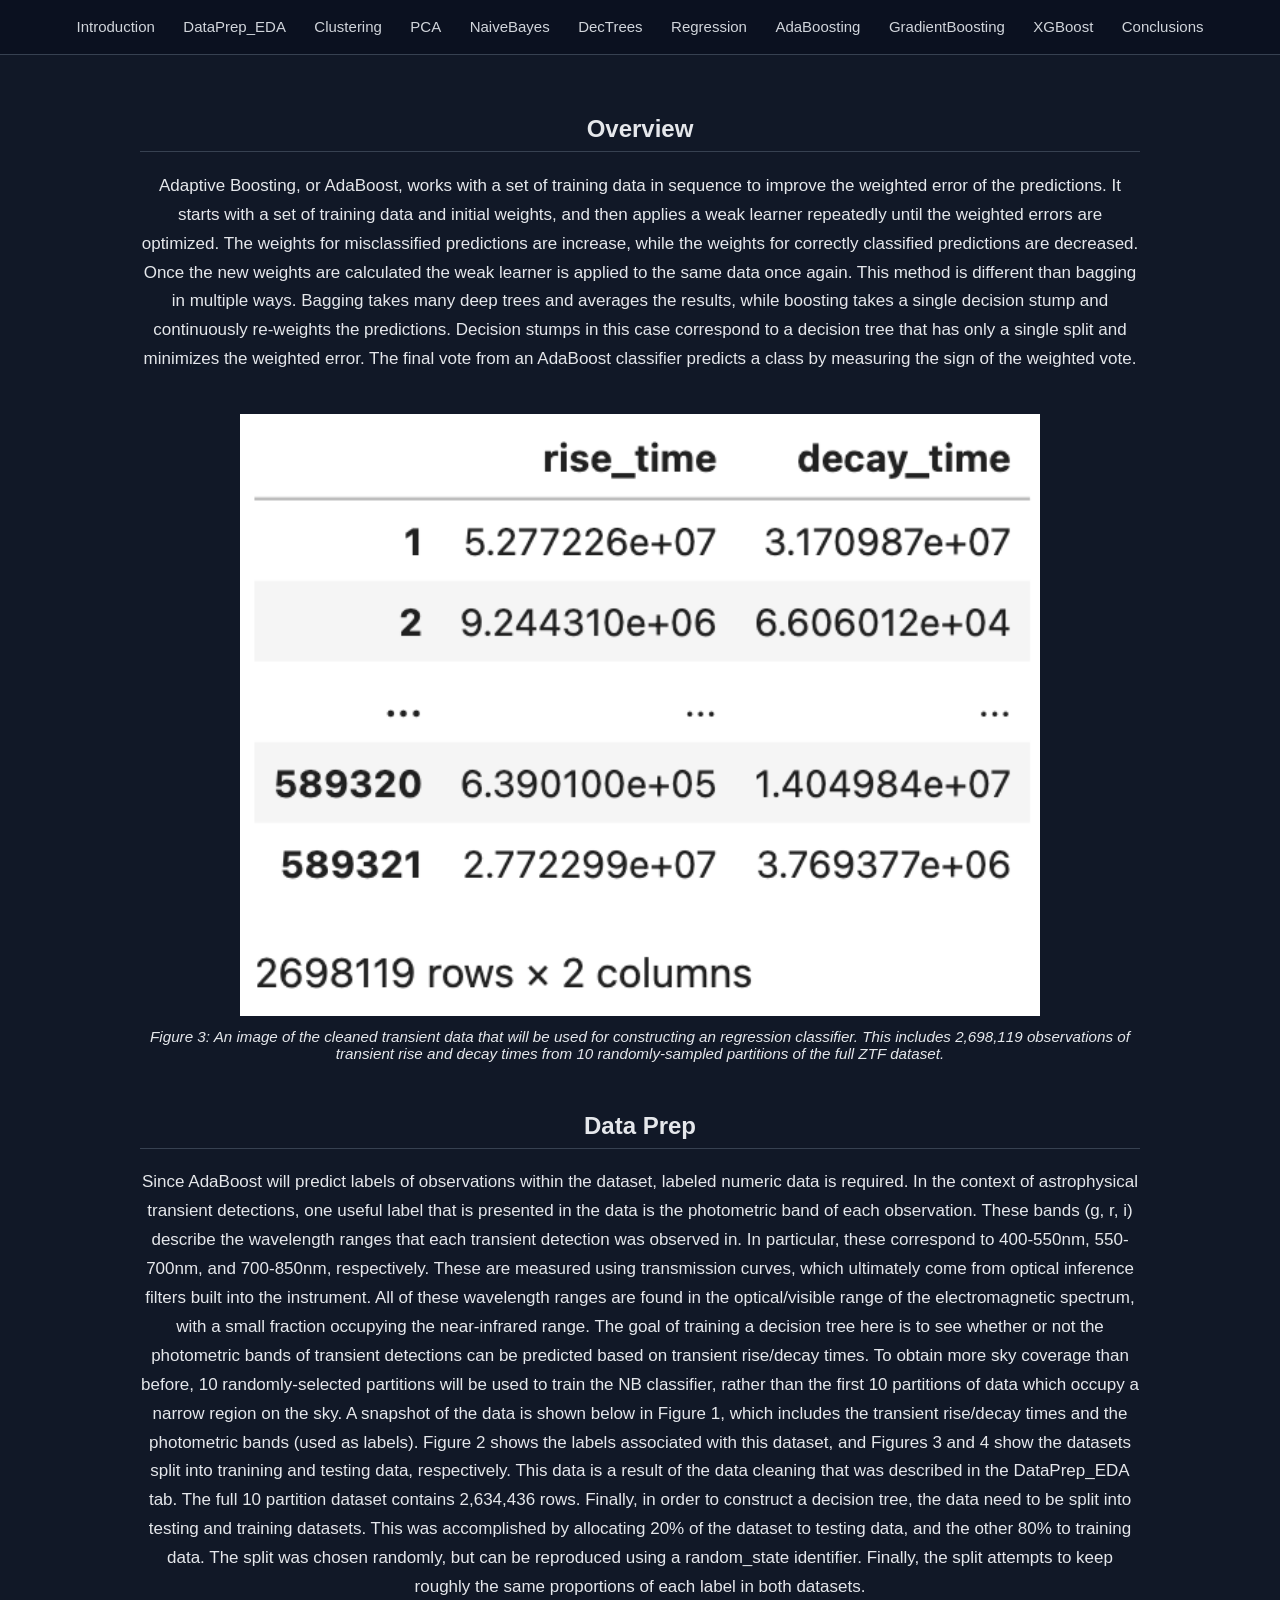
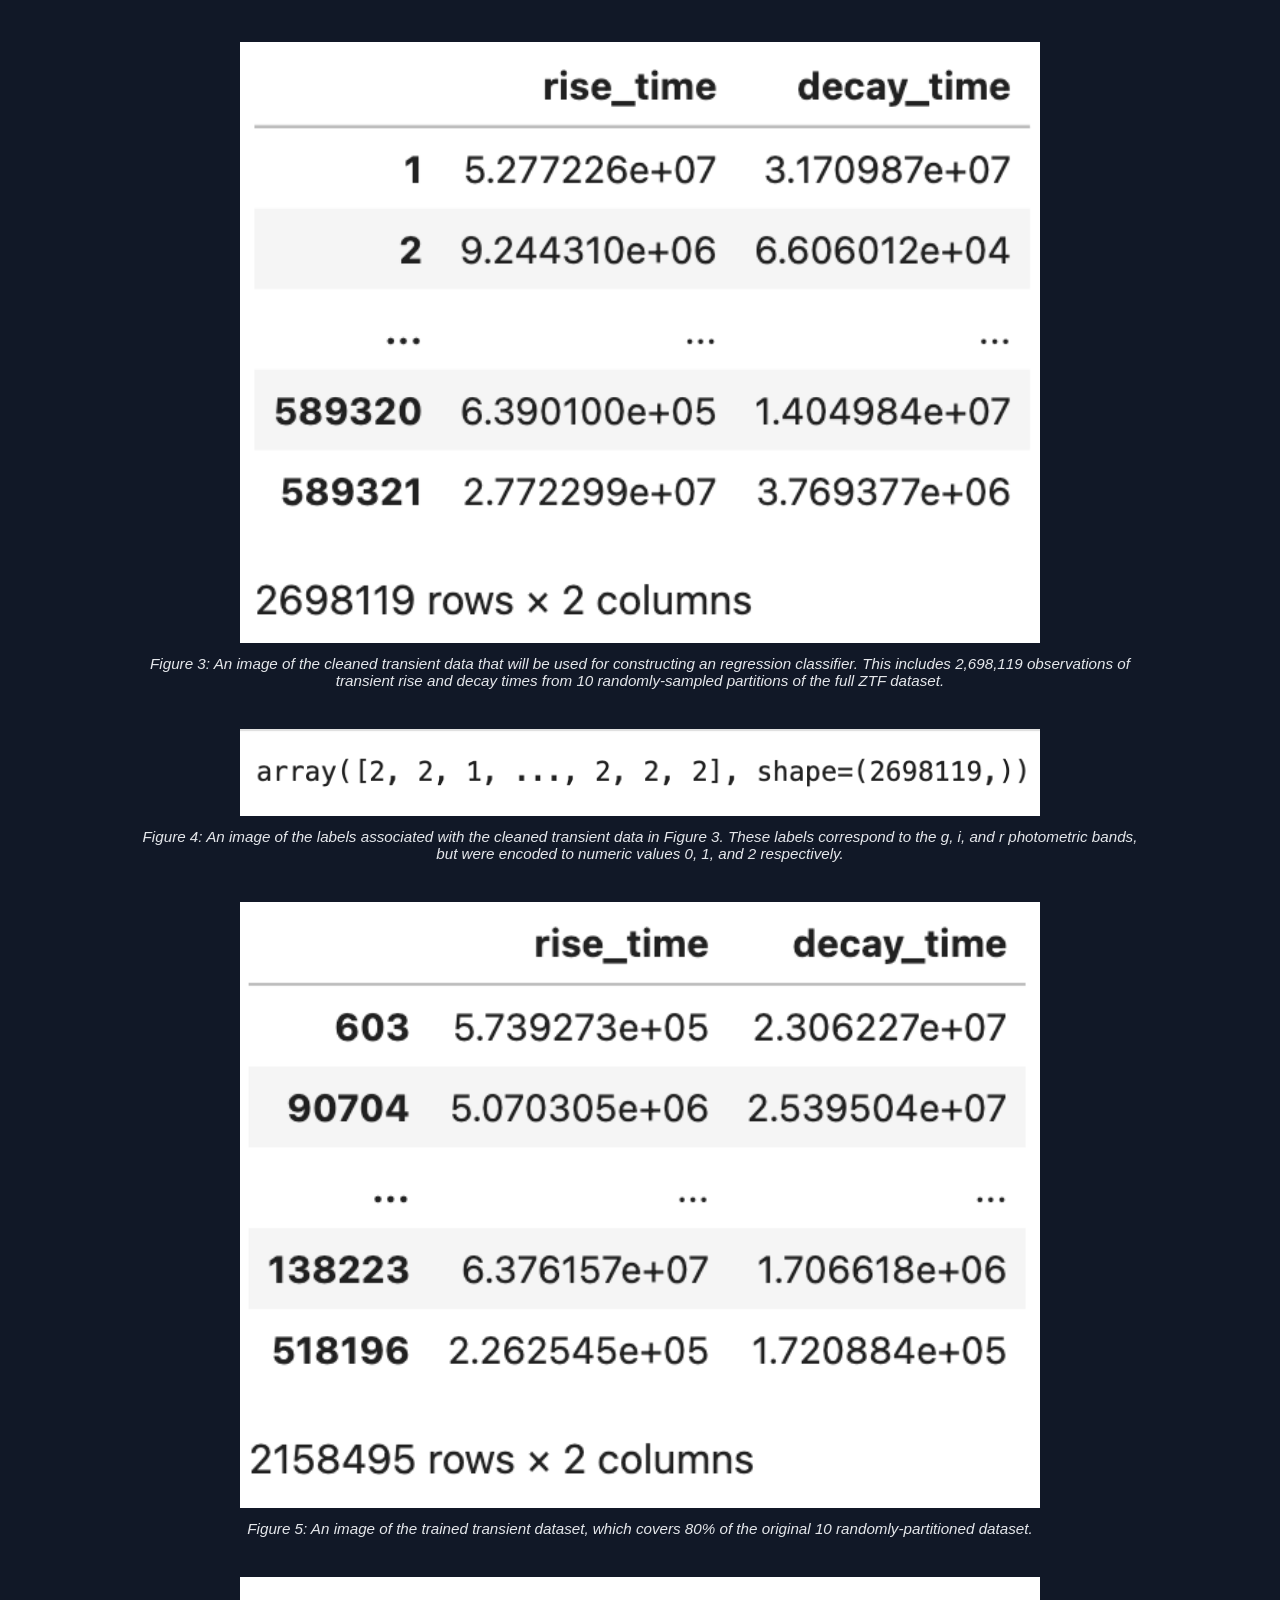
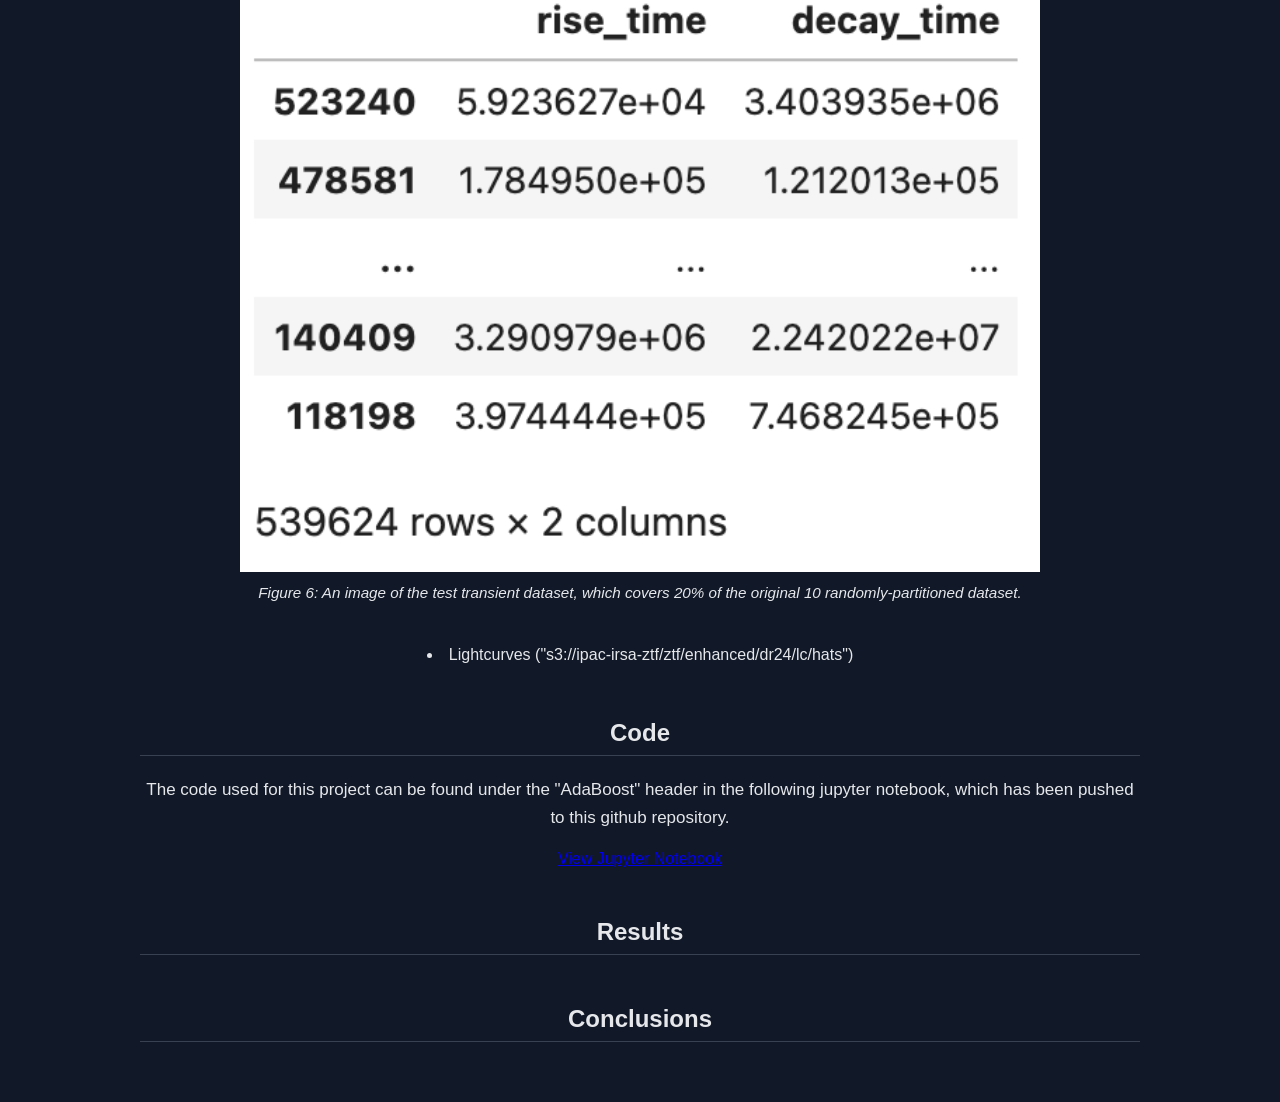
==== AdaBoosting.html @ 3a246e8c "Update AdaBoosting.html" ====
<!DOCTYPE html>
<html lang="en">

<head>
    <meta charset="UTF-8">
    <meta name="viewport" content="width=device-width, initial-scale=1.0">

    <title>AdaBoost</title>

    <link rel="stylesheet" href="style.css">
</head>

<body>

    <!-- Navigation Bar -->
    <nav>
        <a href="index.html">Introduction</a>
        <a href="dataprep.html">DataPrep_EDA</a>
        <a href="clustering.html">Clustering</a>
        <a href="pca.html">PCA</a>
        <a href="naivebayes.html">NaiveBayes</a>
        <a href="dectrees.html">DecTrees</a>
        <a href="regression.html">Regression</a>
        <a href="AdaBoosting.html">AdaBoosting</a>
        <a href="GradientBoosting.html">GradientBoosting</a>
        <a href="XGBoost.html">XGBoost</a>
        <a href="conclusions.html">Conclusions</a>
    </nav>
    
    <!-- Main Page Content -->
    <main>

        <h2>Overview</h2>

        <p>
          Adaptive Boosting, or AdaBoost, works with a set of training data in sequence to improve the weighted error of the predictions. It starts with
          a set of training data and initial weights, and then applies a weak learner repeatedly until the weighted errors are optimized. The weights for
          misclassified predictions are increase, while the weights for correctly classified predictions are decreased. Once the new weights are calculated
          the weak learner is applied to the same data once again. This method is different than bagging in multiple ways. Bagging takes many deep trees and
          averages the results, while boosting takes a single decision stump and continuously re-weights the predictions. Decision stumps in this case correspond
          to a decision tree that has only a single split and minimizes the weighted error. The final vote from an AdaBoost classifier predicts a class by 
          measuring the sign of the weighted vote.
        </p>

        <figure class="eda-figure">
            <img src="images/regression_dataset.png" 
                 alt="Labeled Transient Data">
            <figcaption>
                Figure 3: An image of the cleaned transient data that will be used for constructing an regression classifier. This includes 2,698,119 
                observations of transient rise and decay times from 10 randomly-sampled partitions of the full ZTF dataset.
            </figcaption>
        </figure>

        <h2>Data Prep</h2>

        <p>
            Since AdaBoost will predict labels of observations within the dataset, labeled numeric data is required. In the context of astrophysical 
            transient detections, one useful label that is presented in the data is the photometric band of each observation. These bands (g, r, i) 
            describe the wavelength ranges that each transient detection was observed in. In particular, these correspond to 400-550nm, 550-700nm, 
            and 700-850nm, respectively. These are measured using transmission curves, which ultimately come from optical inference filters built 
            into the instrument. All of these wavelength ranges are found in the optical/visible range of the electromagnetic spectrum, with a small 
            fraction occupying the near-infrared range. The goal of training a decision tree here is to see whether or not the photometric bands of 
            transient detections can be predicted based on transient rise/decay times. To obtain more sky coverage than before, 10 randomly-selected 
            partitions will be used to train the NB classifier, rather than the first 10 partitions of data which occupy a narrow region on the sky. 
            A snapshot of the data is shown below in Figure 1, which includes the transient rise/decay times and the photometric bands (used as 
            labels). Figure 2 shows the labels associated with this dataset, and Figures 3 and 4 show the datasets split into tranining and testing 
            data, respectively. This data is a result of the data cleaning that was described in the DataPrep_EDA tab. The full 10 partition dataset 
            contains 2,634,436 rows. Finally, in order to construct a decision tree, the data need to be split into testing and training datasets. 
            This was accomplished by allocating 20% of the dataset to testing data, and the other 80% to training data. The split was chosen randomly,
            but can be reproduced using a random_state identifier. Finally, the split attempts to keep roughly the same proportions of each label in 
            both datasets.
        </p>

         <figure class="eda-figure">
            <img src="images/regression_dataset.png" 
                 alt="Labeled Transient Data">
            <figcaption>
                Figure 3: An image of the cleaned transient data that will be used for constructing an regression classifier. This includes 2,698,119 
                observations of transient rise and decay times from 10 randomly-sampled partitions of the full ZTF dataset.
            </figcaption>
        </figure>

        <figure class="eda-figure">
            <img src="images/encoded_labels.png" 
                 alt="Labels">
            <figcaption>
                Figure 4: An image of the labels associated with the cleaned transient data in Figure 3. These labels correspond to the g, i, and r 
                photometric bands, but were encoded to numeric values 0, 1, and 2 respectively.
            </figcaption>
        </figure>

        <figure class="eda-figure">
            <img src="images/regression_train_data.png" 
                 alt="Train data">
            <figcaption>
                Figure 5: An image of the trained transient dataset, which covers 80% of the original 10 randomly-partitioned dataset. 
            </figcaption>
        </figure>

        <figure class="eda-figure">
            <img src="images/regression_test_data.png" 
                 alt="Labels">
            <figcaption>
                Figure 6: An image of the test transient dataset, which covers 20% of the original 10 randomly-partitioned dataset.
            </figcaption>
        </figure>

        <ul class="question-list">
            <li>Lightcurves ("s3://ipac-irsa-ztf/ztf/enhanced/dr24/lc/hats")</li>
        </ul>

        <h2>Code</h2>

        <p>
            The code used for this project can be found under the "AdaBoost" header in the following jupyter notebook, which has been pushed to this
            github repository.
        </p>

        <a href="https://github.com/drmi7721/transient_clustering/blob/main/notebooks/final_project_code.ipynb" target="_blank">
            View Jupyter Notebook
        </a>

        <h2>Results</h2>

        <h2>Conclusions</h2>

        <p>

        </p>
---- style.css ----
/* ---------- General Page Styling ---------- */

body {
    margin: 0;
    font-family: Arial, Helvetica, sans-serif;
    background-color: #111827;
    color: #e5e7eb;
}


/* ---------- Navigation Bar ---------- */

nav {
    background-color: #0b1120;
    padding: 18px 20px;
    text-align: center;
    border-bottom: 1px solid #374151;
}

nav a {
    color: #d1d5db;
    text-decoration: none;
    margin: 0 12px;
    font-size: 15px;
}

nav a:hover {
    color: #ffffff;
}


/* ---------- Main Content ---------- */

main {
    max-width: 1000px;
    margin: 60px auto;
    padding: 0 30px;
    text-align: center;
}


/* ---------- Headings ---------- */

h1 {
    font-size: 42px;
    margin-bottom: 10px;
}

h2 {
    margin-top: 50px;
    padding-bottom: 8px;
    border-bottom: 1px solid #374151;
}


/* ---------- Text ---------- */

p {
    font-size: 17px;
    line-height: 1.7;
}

.subtitle {
    color: #9ca3af;
    font-size: 20px;
}

.question-list {
    list-style-position: inside;
    padding-left: 0;
    margin: 30px auto;
    text-align: center;
    line-height: 1.7;
}

.eda-figure {
    text-align: center;
    margin: 40px auto;
}

.eda-figure img {
    display: block;
    width: 80%;
    max-width: 850px;
    height: auto;
    margin: 0 auto;
}

.eda-figure figcaption {
    margin-top: 12px;
    font-size: 0.95rem;
    font-style: italic;
    text-align: center;
}
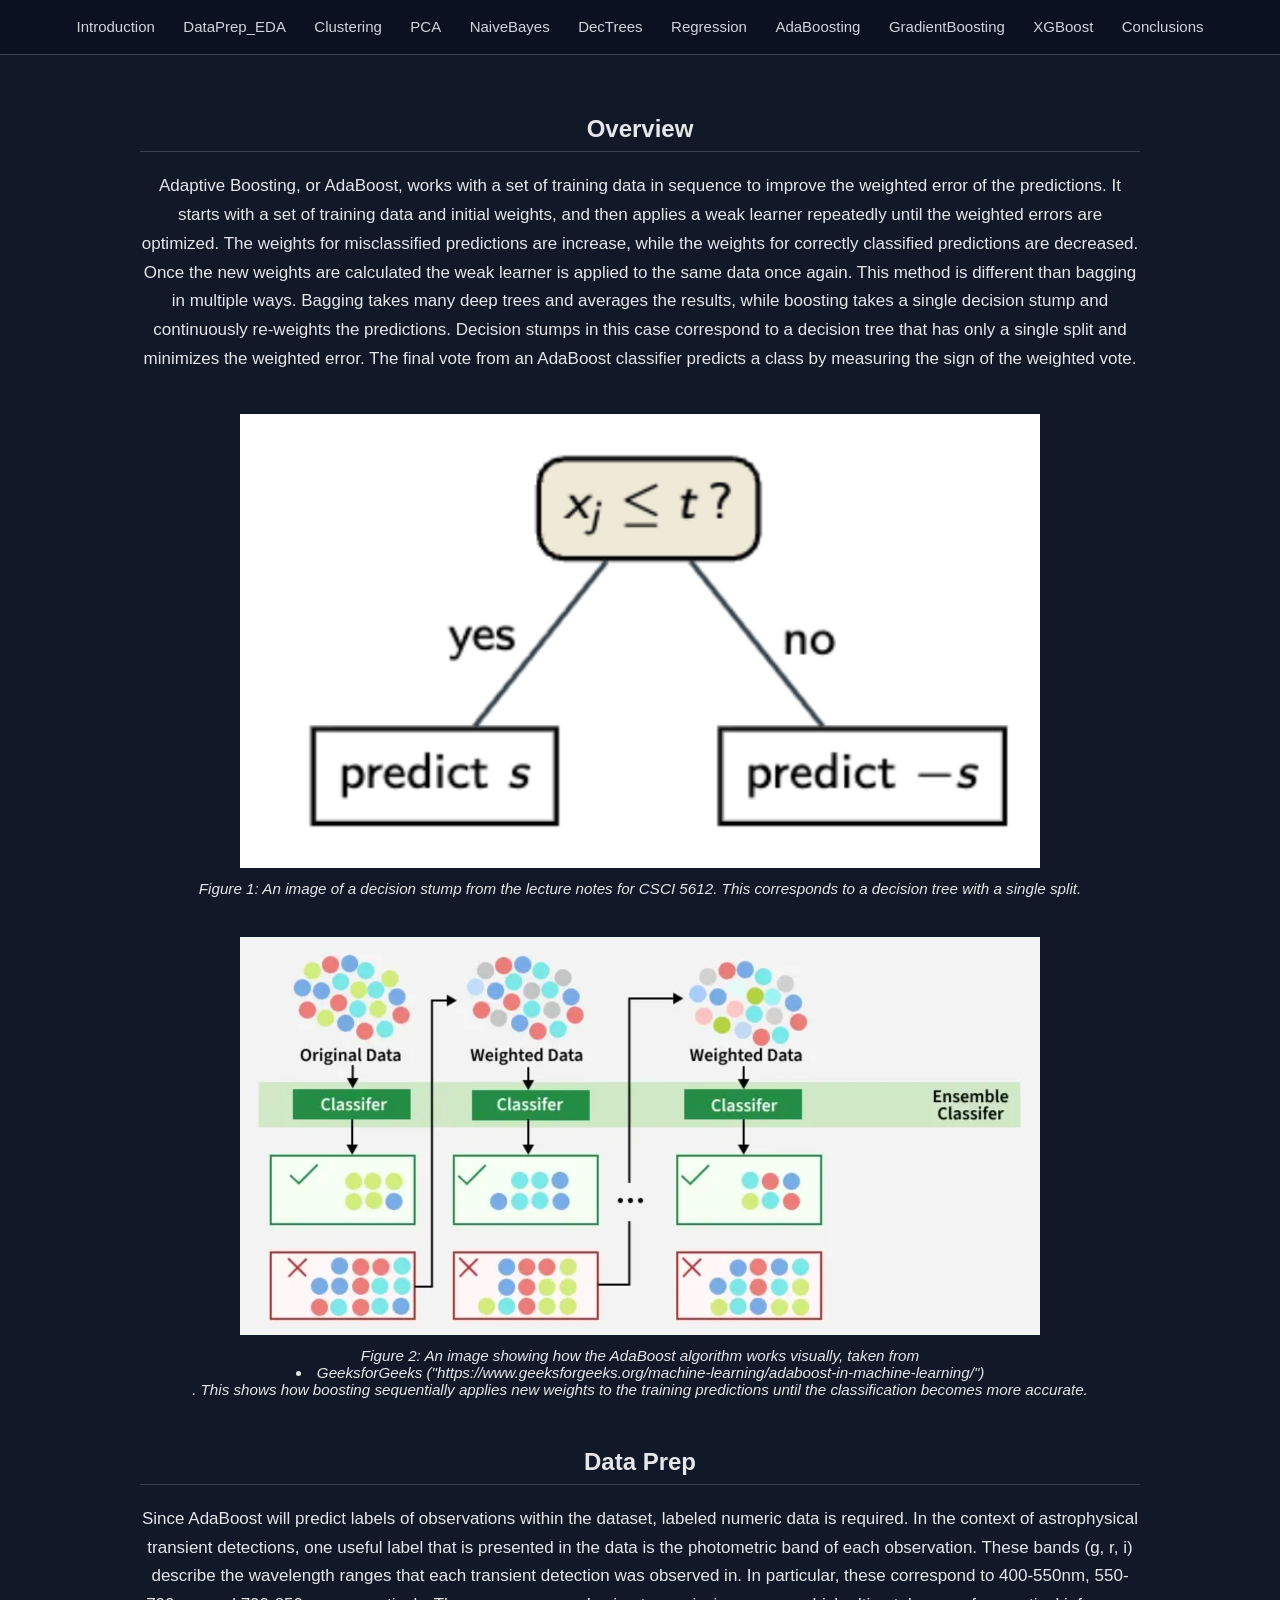
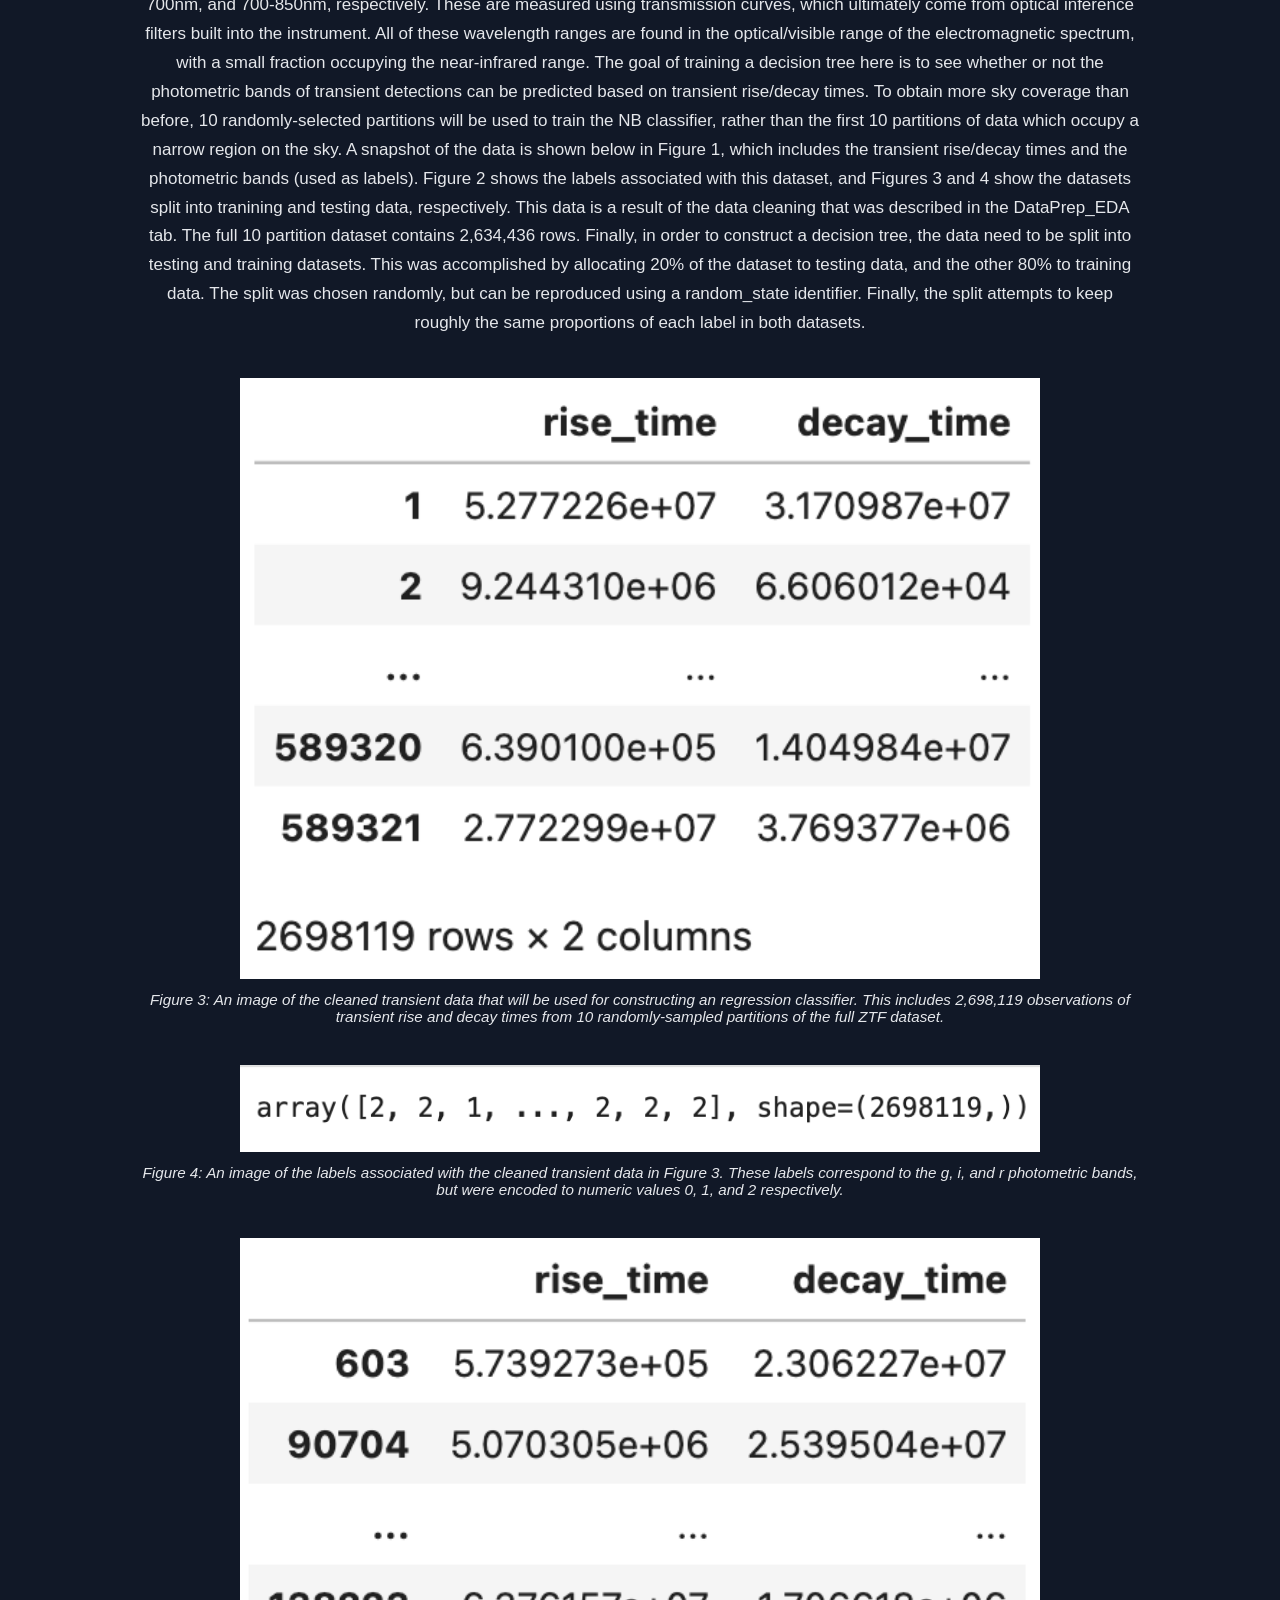
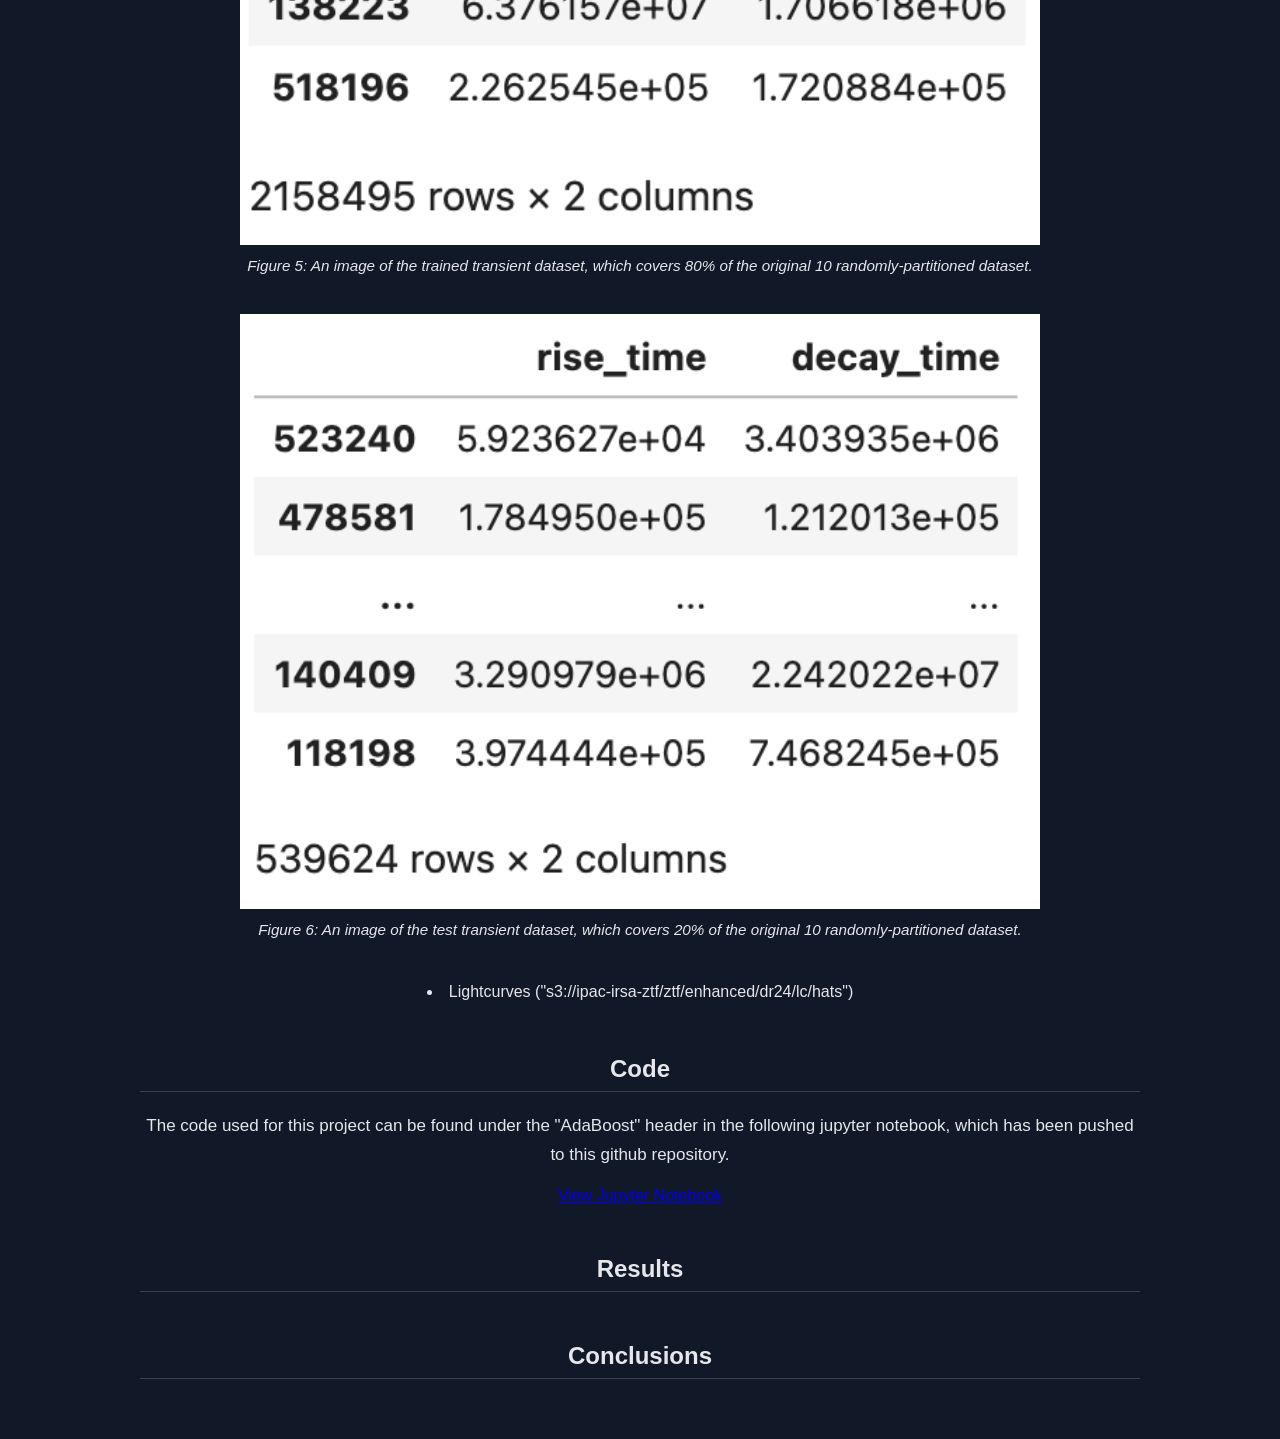
==== commit 8d2425fd: "Update AdaBoosting.html" ====
--- a/AdaBoosting.html
+++ b/AdaBoosting.html
@@ -43,11 +43,19 @@
         </p>
 
         <figure class="eda-figure">
-            <img src="images/regression_dataset.png" 
-                 alt="Labeled Transient Data">
+            <img src="images/stump.png" 
+                 alt="Decision Stump">
             <figcaption>
-                Figure 3: An image of the cleaned transient data that will be used for constructing an regression classifier. This includes 2,698,119 
-                observations of transient rise and decay times from 10 randomly-sampled partitions of the full ZTF dataset.
+                Figure 1: An image of a decision stump from the lecture notes for CSCI 5612. This corresponds to a decision tree with a single split.
+            </figcaption>
+        </figure>
+
+        <figure class="eda-figure">
+            <img src="images/adaboost_algorithm.png" 
+                 alt="AdaBoost Algorithm">
+            <figcaption>
+                Figure 2: An image showing how the AdaBoost algorithm works visually, taken from <li>GeeksforGeeks ("https://www.geeksforgeeks.org/machine-learning/adaboost-in-machine-learning/")</li>. 
+                This shows how boosting sequentially applies new weights to the training predictions until the classification becomes more accurate. 
             </figcaption>
         </figure>
 
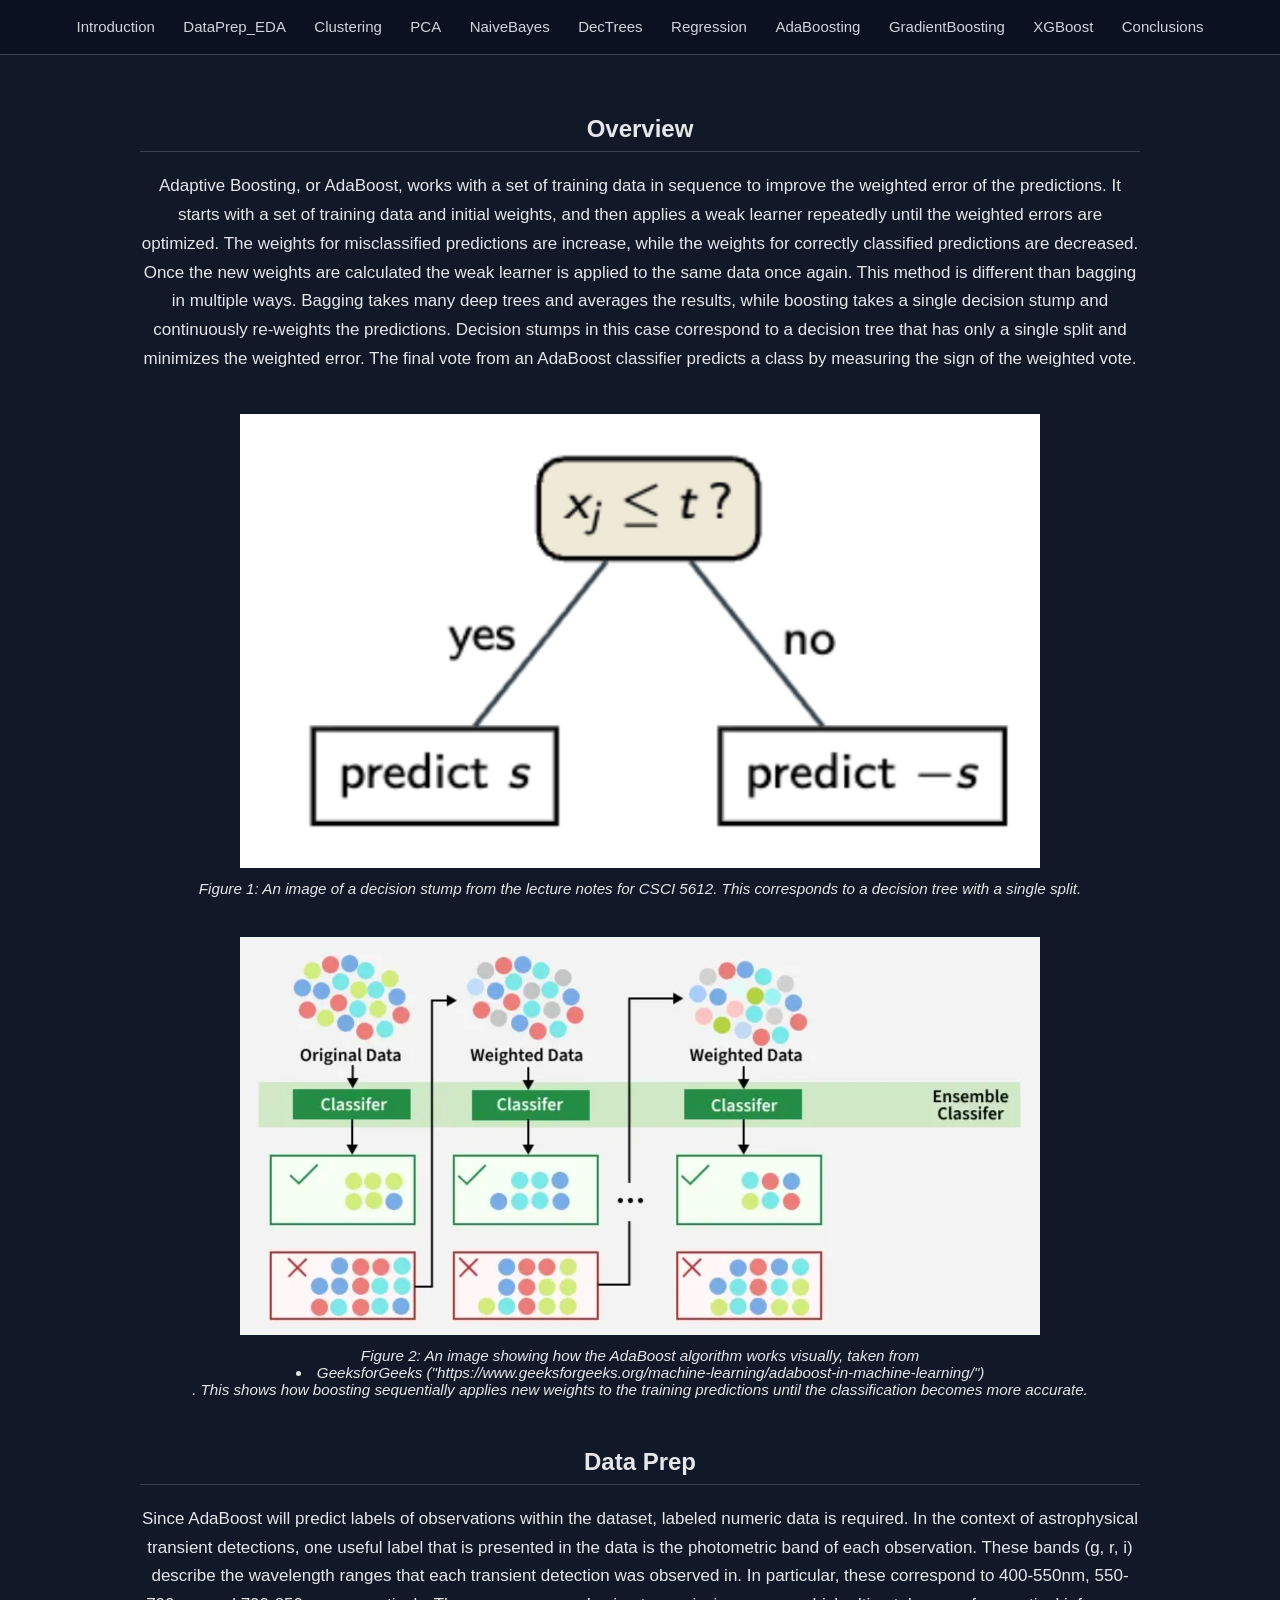
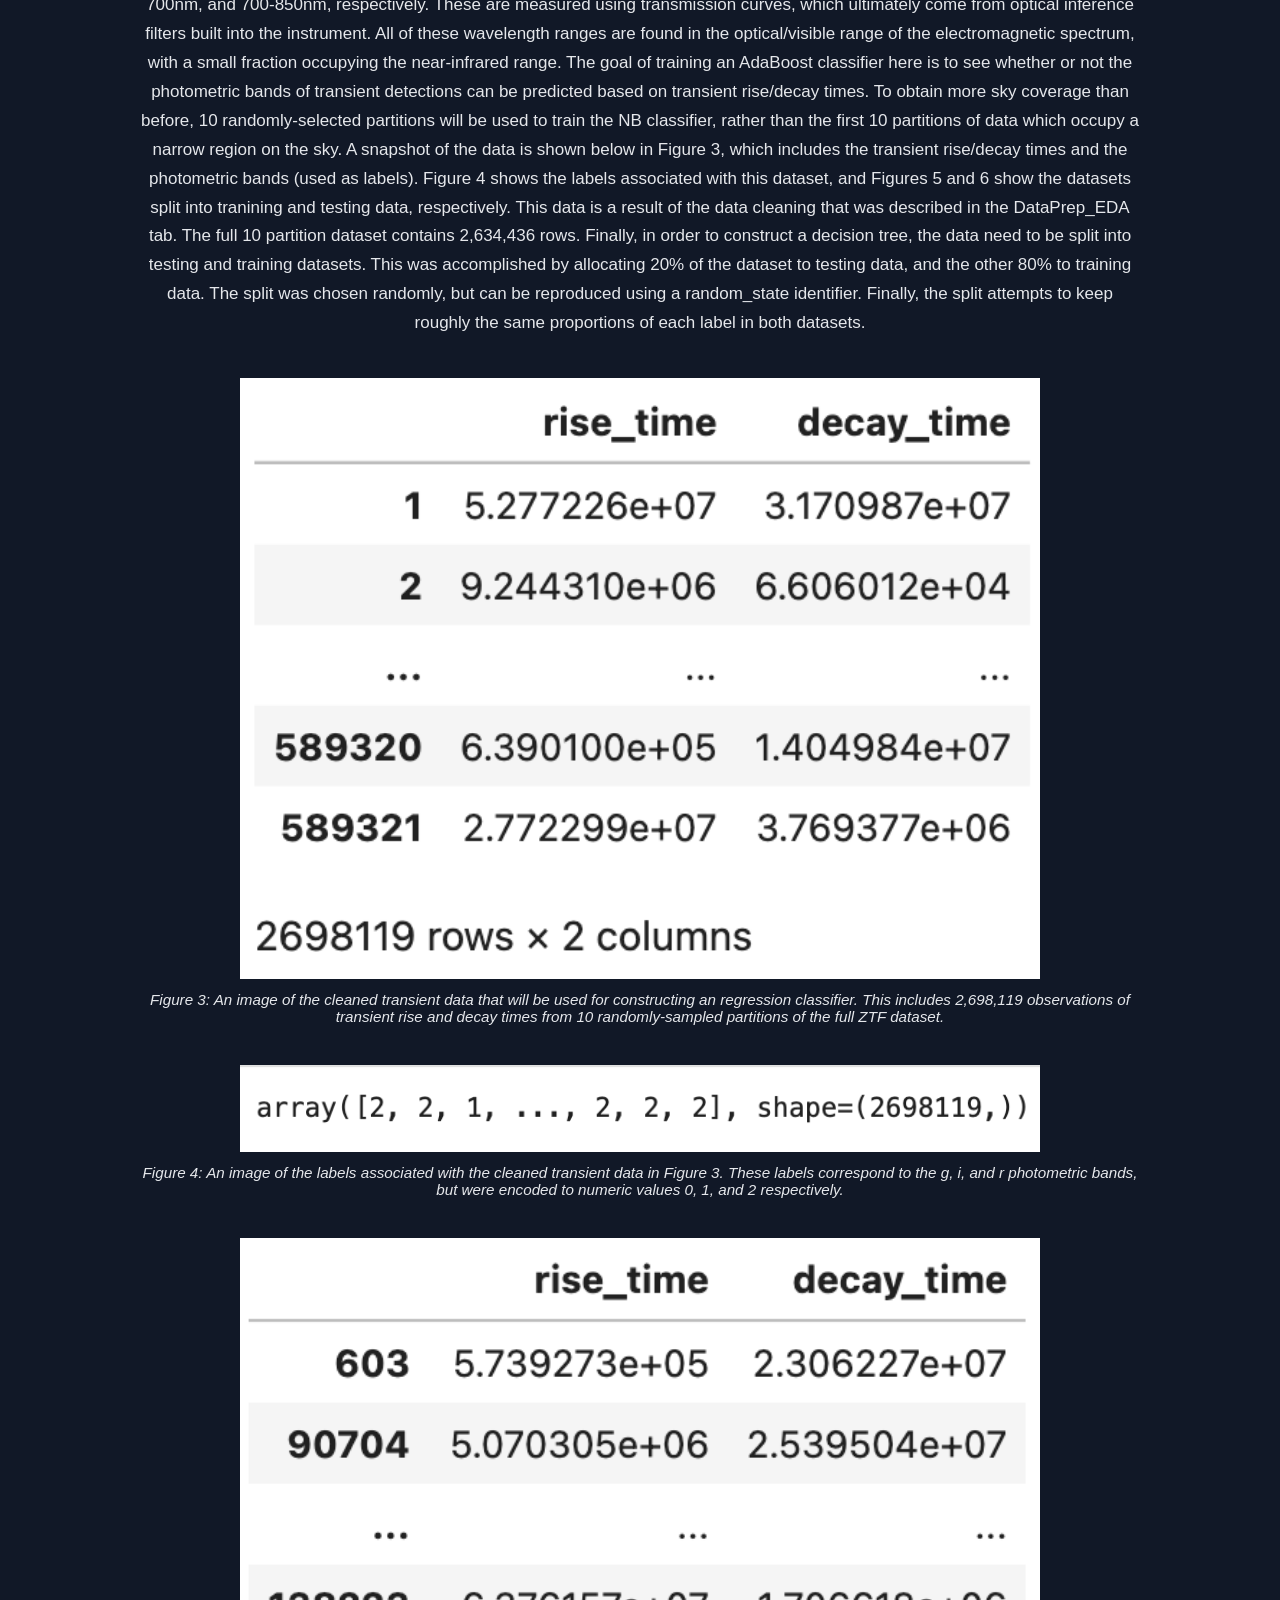
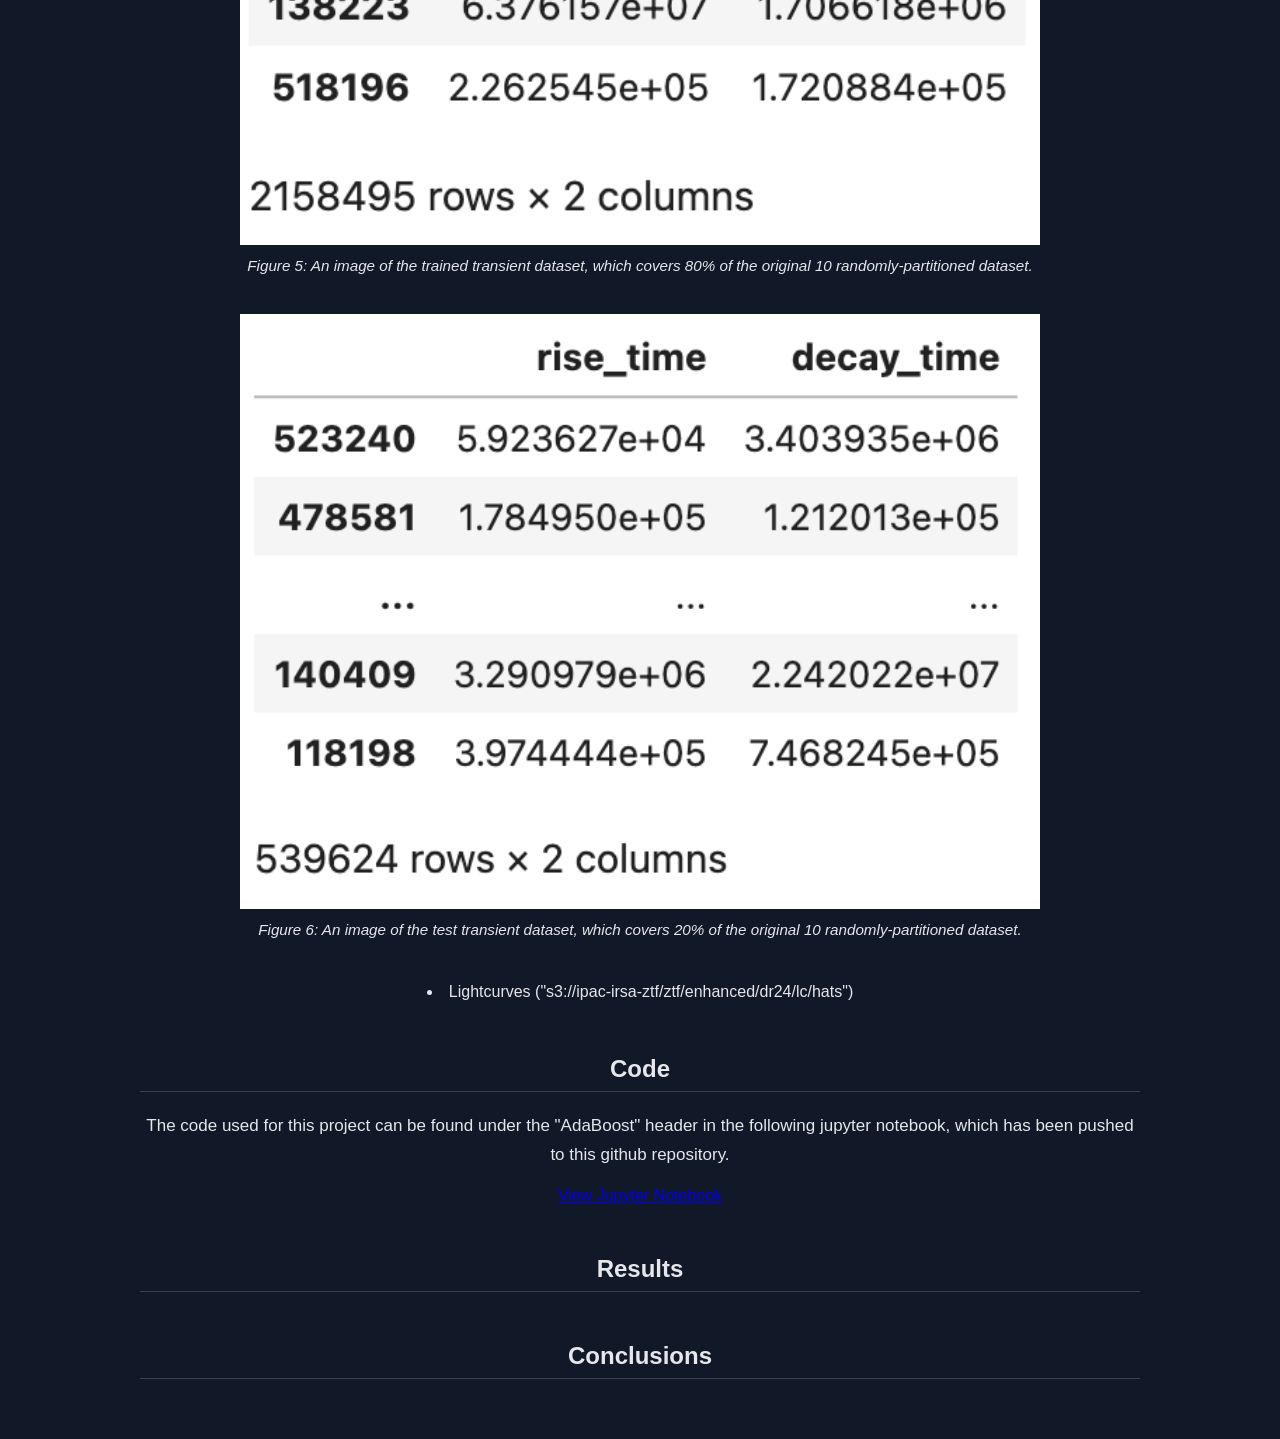
==== commit c7c01a95: "Update AdaBoosting.html" ====
--- a/AdaBoosting.html
+++ b/AdaBoosting.html
@@ -67,11 +67,11 @@
             describe the wavelength ranges that each transient detection was observed in. In particular, these correspond to 400-550nm, 550-700nm, 
             and 700-850nm, respectively. These are measured using transmission curves, which ultimately come from optical inference filters built 
             into the instrument. All of these wavelength ranges are found in the optical/visible range of the electromagnetic spectrum, with a small 
-            fraction occupying the near-infrared range. The goal of training a decision tree here is to see whether or not the photometric bands of 
+            fraction occupying the near-infrared range. The goal of training an AdaBoost classifier here is to see whether or not the photometric bands of 
             transient detections can be predicted based on transient rise/decay times. To obtain more sky coverage than before, 10 randomly-selected 
             partitions will be used to train the NB classifier, rather than the first 10 partitions of data which occupy a narrow region on the sky. 
-            A snapshot of the data is shown below in Figure 1, which includes the transient rise/decay times and the photometric bands (used as 
-            labels). Figure 2 shows the labels associated with this dataset, and Figures 3 and 4 show the datasets split into tranining and testing 
+            A snapshot of the data is shown below in Figure 3, which includes the transient rise/decay times and the photometric bands (used as 
+            labels). Figure 4 shows the labels associated with this dataset, and Figures 5 and 6 show the datasets split into tranining and testing 
             data, respectively. This data is a result of the data cleaning that was described in the DataPrep_EDA tab. The full 10 partition dataset 
             contains 2,634,436 rows. Finally, in order to construct a decision tree, the data need to be split into testing and training datasets. 
             This was accomplished by allocating 20% of the dataset to testing data, and the other 80% to training data. The split was chosen randomly,
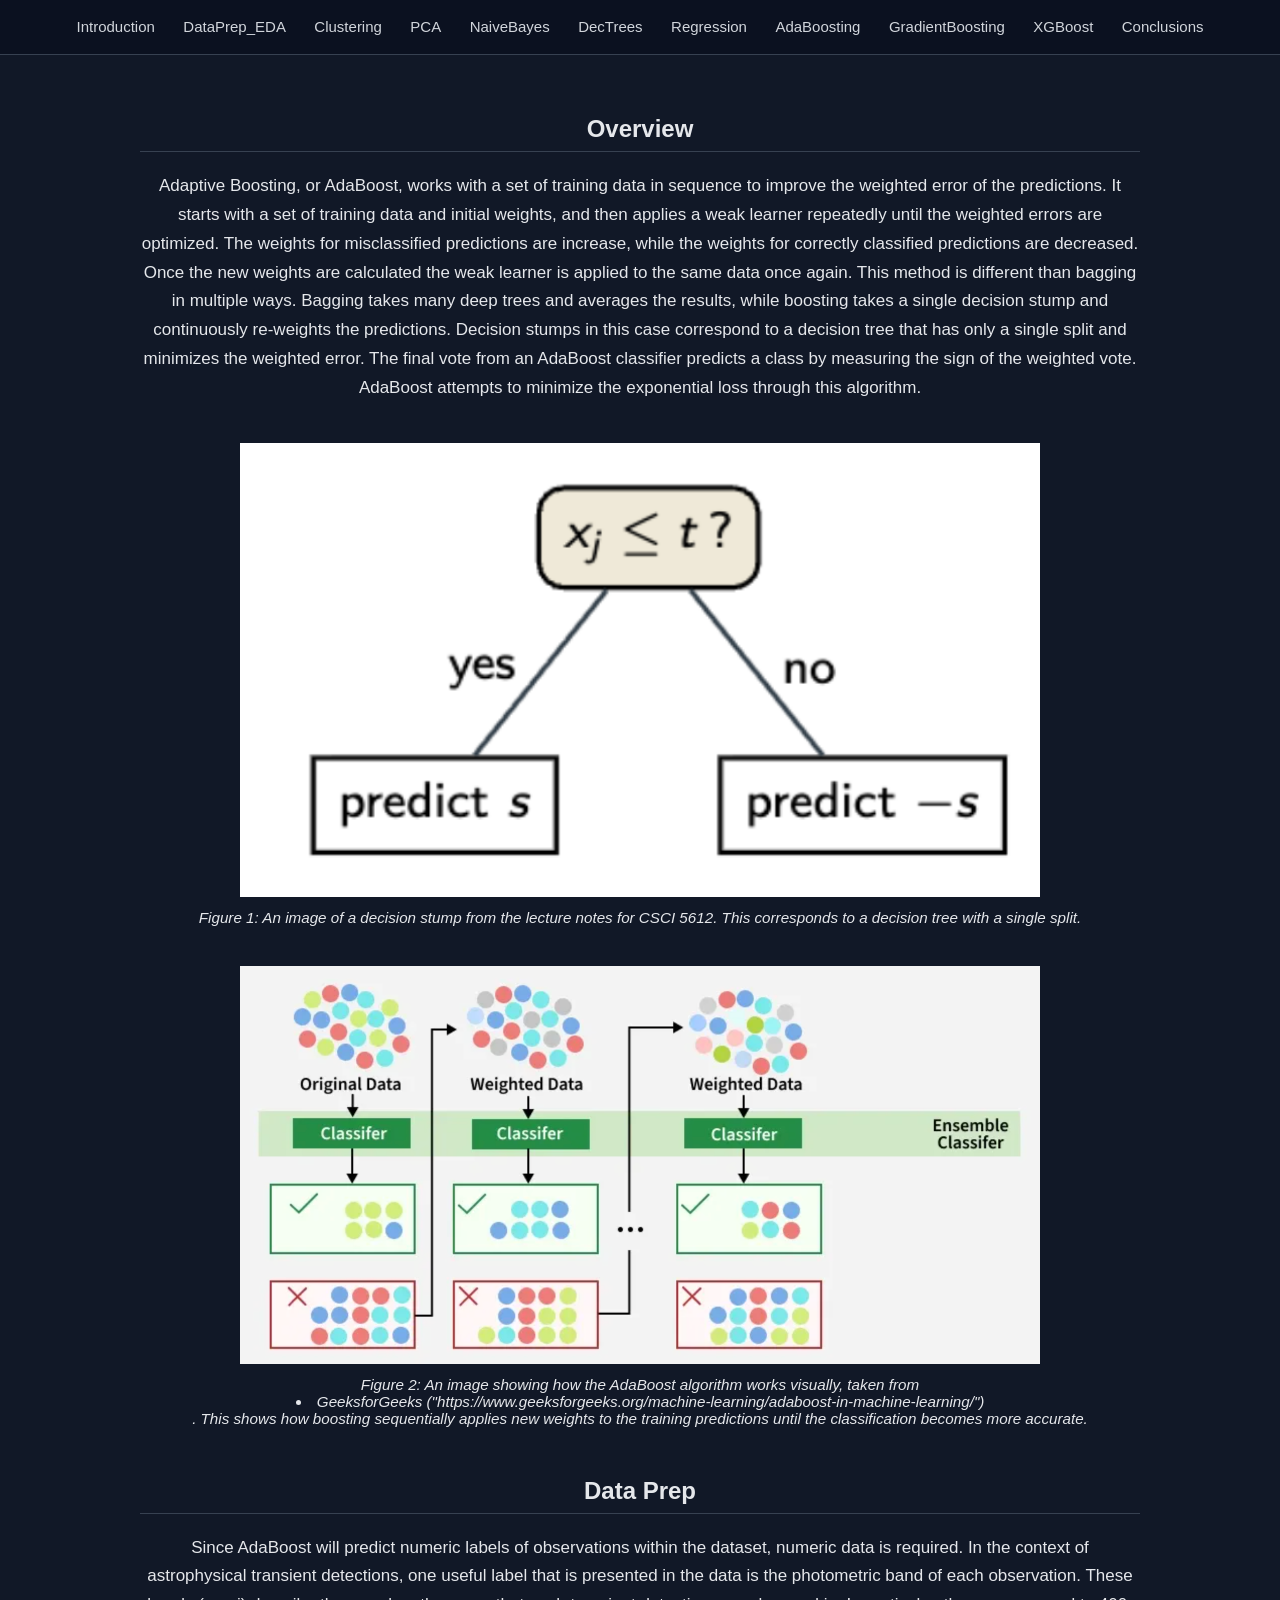
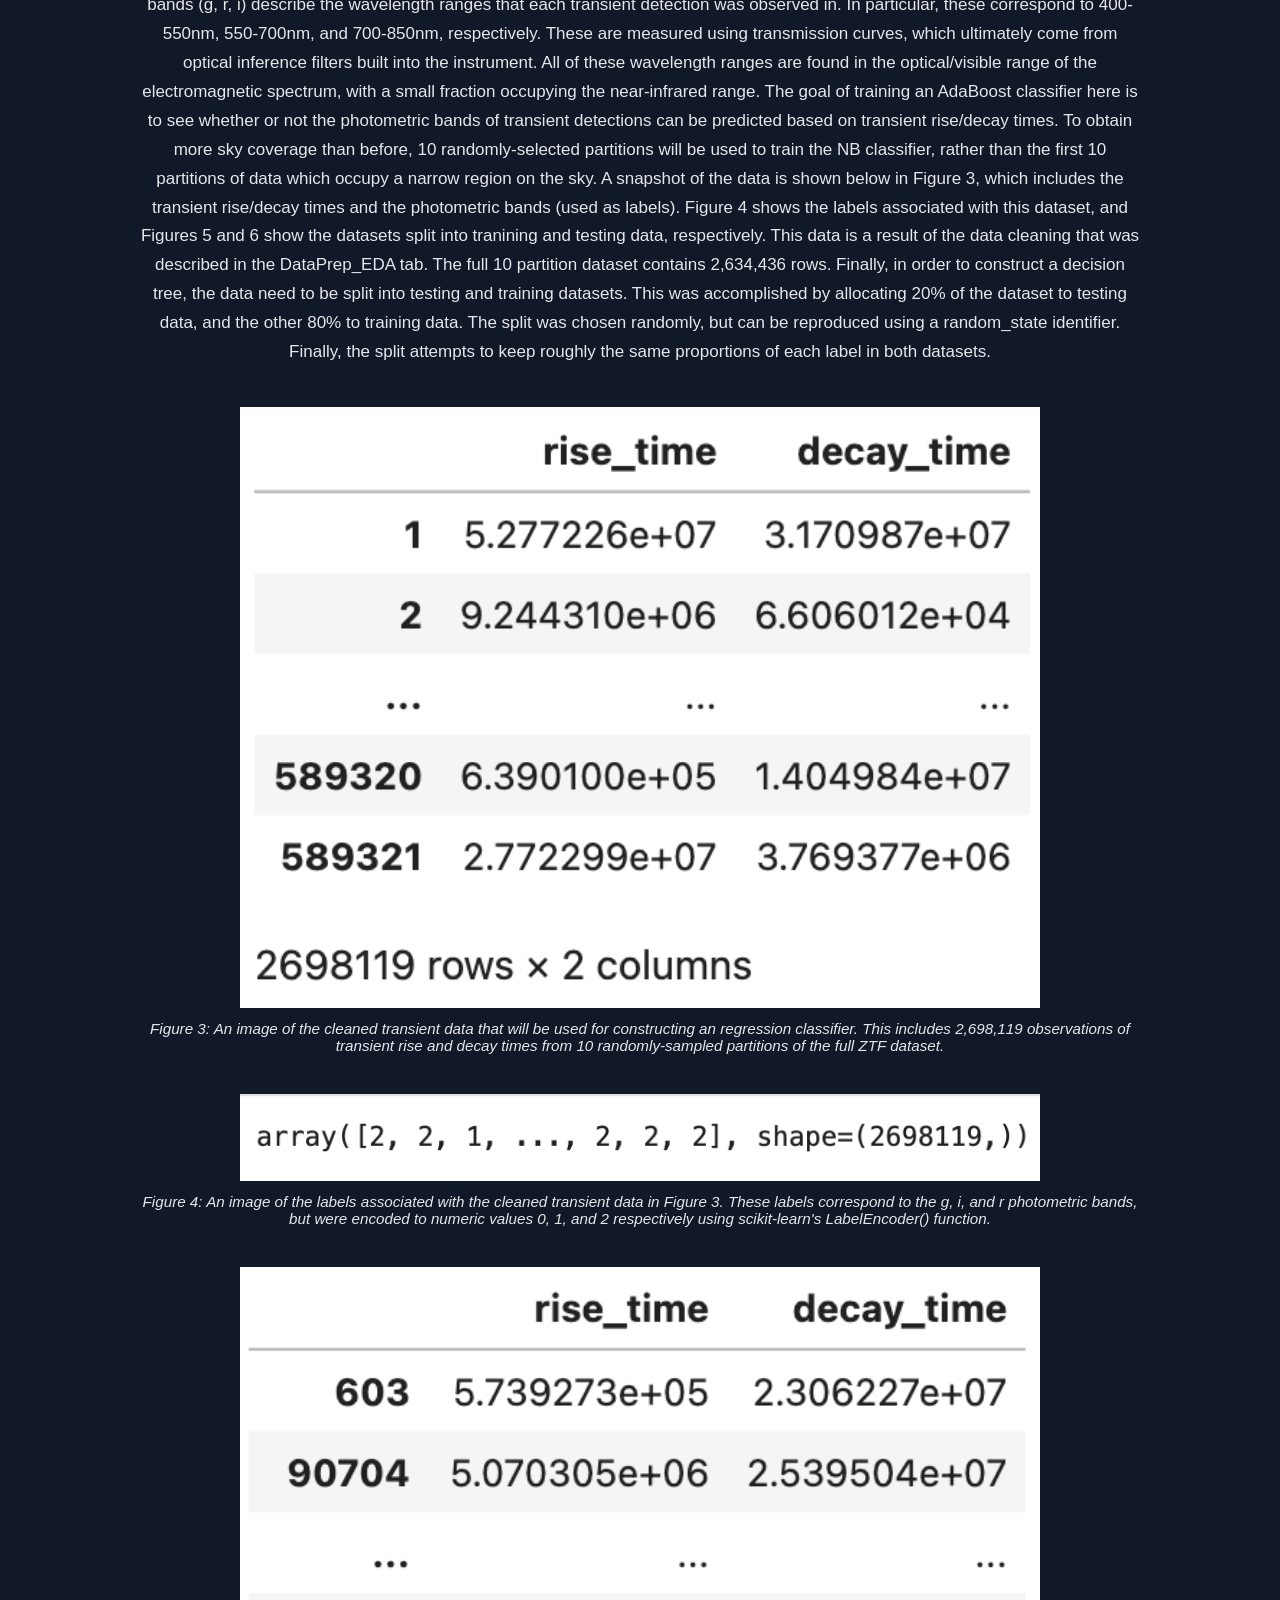
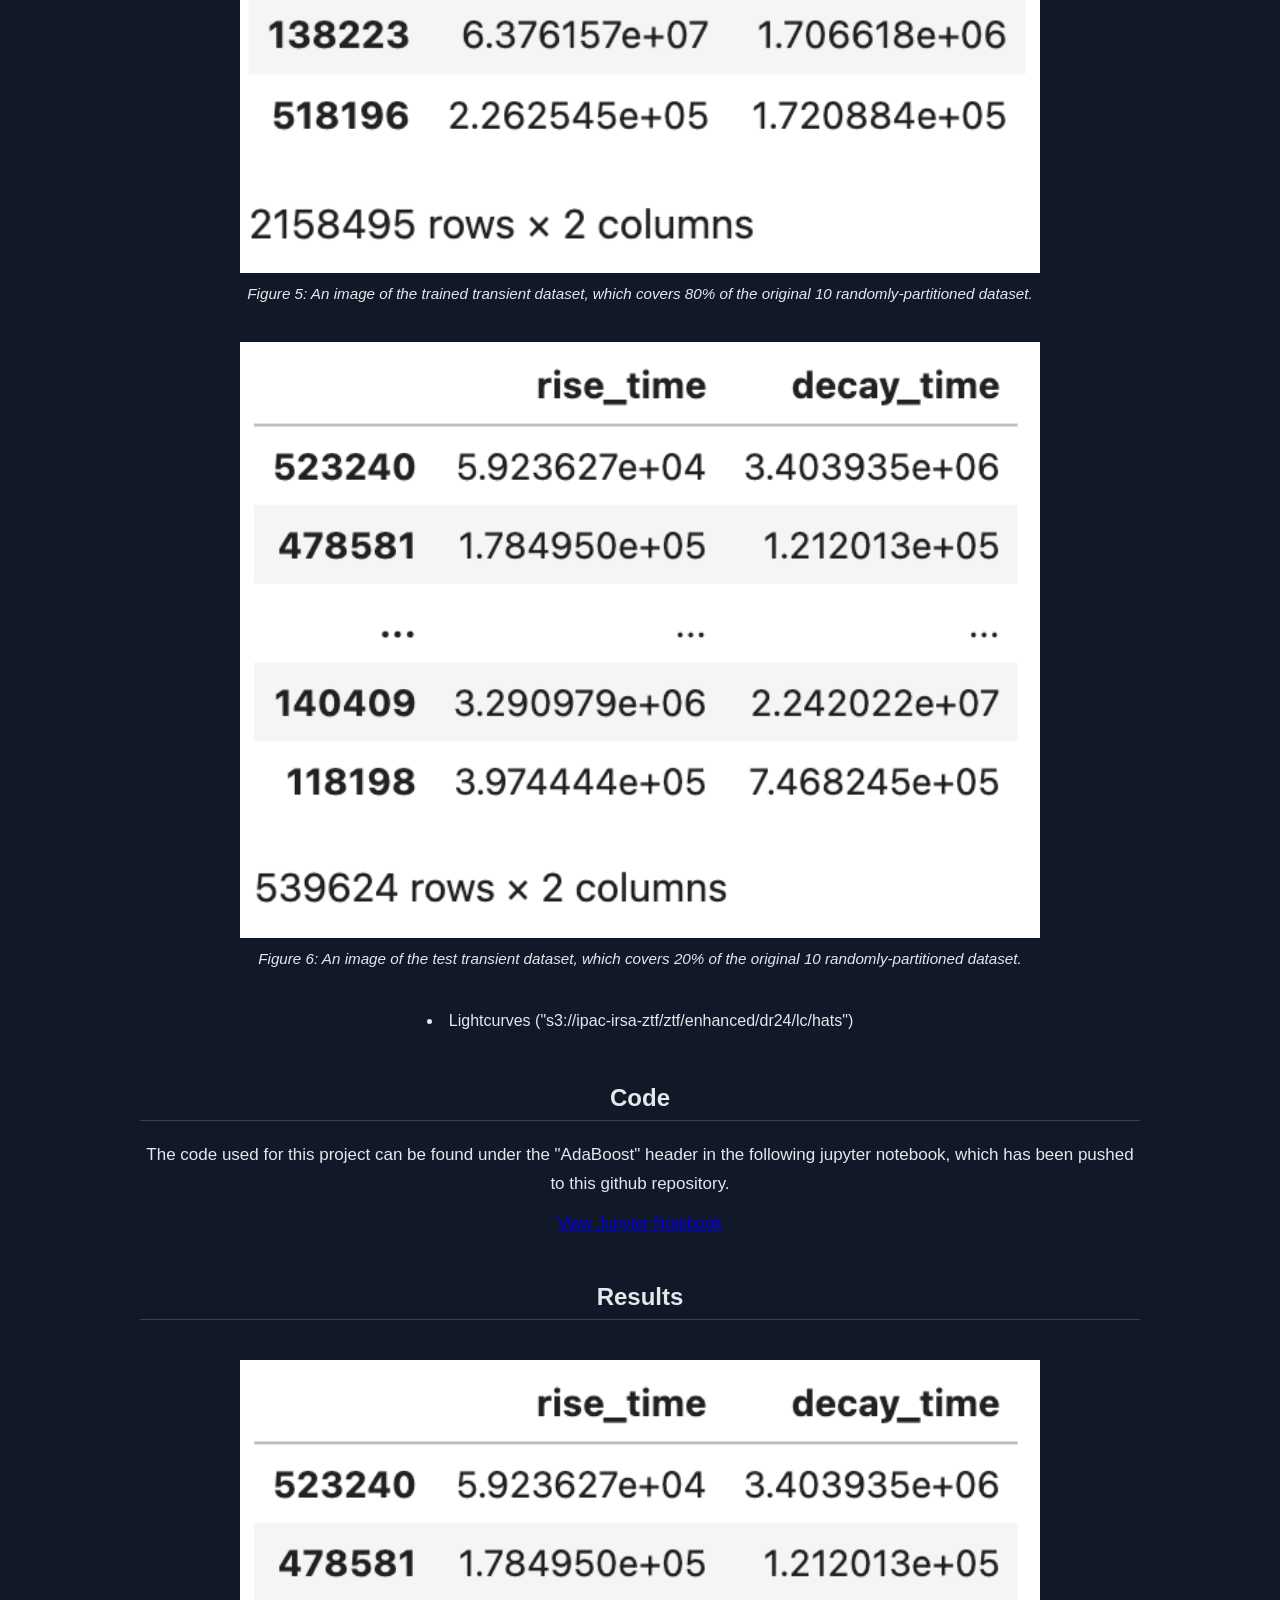
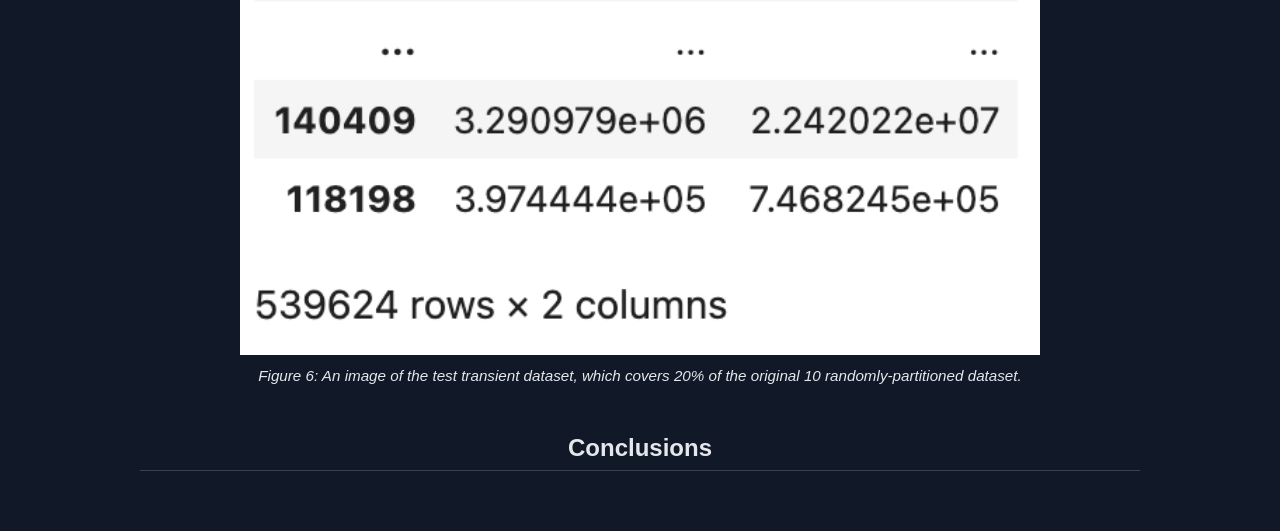
==== commit c8947a91: "Update AdaBoosting.html" ====
--- a/AdaBoosting.html
+++ b/AdaBoosting.html
@@ -39,7 +39,7 @@
           the weak learner is applied to the same data once again. This method is different than bagging in multiple ways. Bagging takes many deep trees and
           averages the results, while boosting takes a single decision stump and continuously re-weights the predictions. Decision stumps in this case correspond
           to a decision tree that has only a single split and minimizes the weighted error. The final vote from an AdaBoost classifier predicts a class by 
-          measuring the sign of the weighted vote.
+          measuring the sign of the weighted vote. AdaBoost attempts to minimize the exponential loss through this algorithm.
         </p>
 
         <figure class="eda-figure">
@@ -62,7 +62,7 @@
         <h2>Data Prep</h2>
 
         <p>
-            Since AdaBoost will predict labels of observations within the dataset, labeled numeric data is required. In the context of astrophysical 
+            Since AdaBoost will predict numeric labels of observations within the dataset, numeric data is required. In the context of astrophysical 
             transient detections, one useful label that is presented in the data is the photometric band of each observation. These bands (g, r, i) 
             describe the wavelength ranges that each transient detection was observed in. In particular, these correspond to 400-550nm, 550-700nm, 
             and 700-850nm, respectively. These are measured using transmission curves, which ultimately come from optical inference filters built 
@@ -93,7 +93,7 @@
                  alt="Labels">
             <figcaption>
                 Figure 4: An image of the labels associated with the cleaned transient data in Figure 3. These labels correspond to the g, i, and r 
-                photometric bands, but were encoded to numeric values 0, 1, and 2 respectively.
+                photometric bands, but were encoded to numeric values 0, 1, and 2 respectively using scikit-learn's LabelEncoder() function.
             </figcaption>
         </figure>
 
@@ -130,6 +130,14 @@
 
         <h2>Results</h2>
 
+        <figure class="eda-figure">
+            <img src="images/regression_test_data.png" 
+                 alt="Labels">
+            <figcaption>
+                Figure 6: An image of the test transient dataset, which covers 20% of the original 10 randomly-partitioned dataset.
+            </figcaption>
+        </figure>
+
         <h2>Conclusions</h2>
 
         <p>
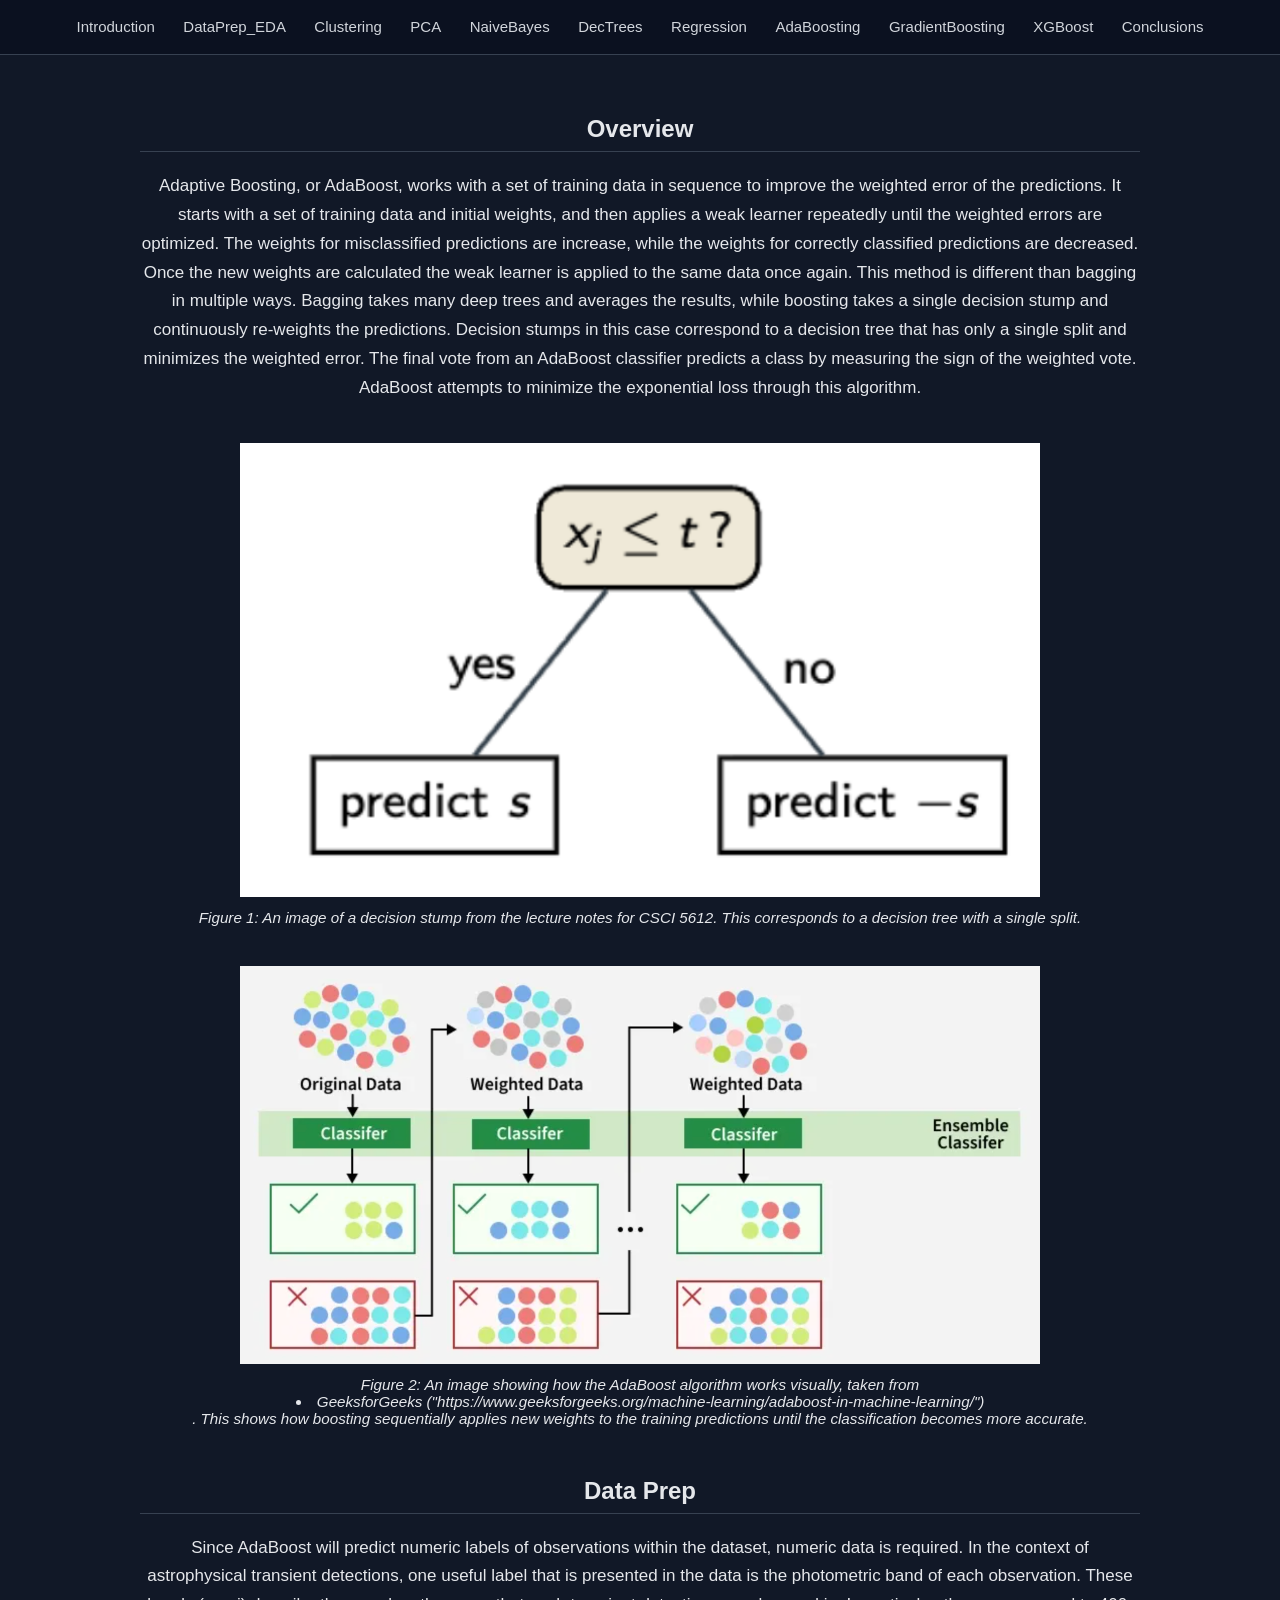
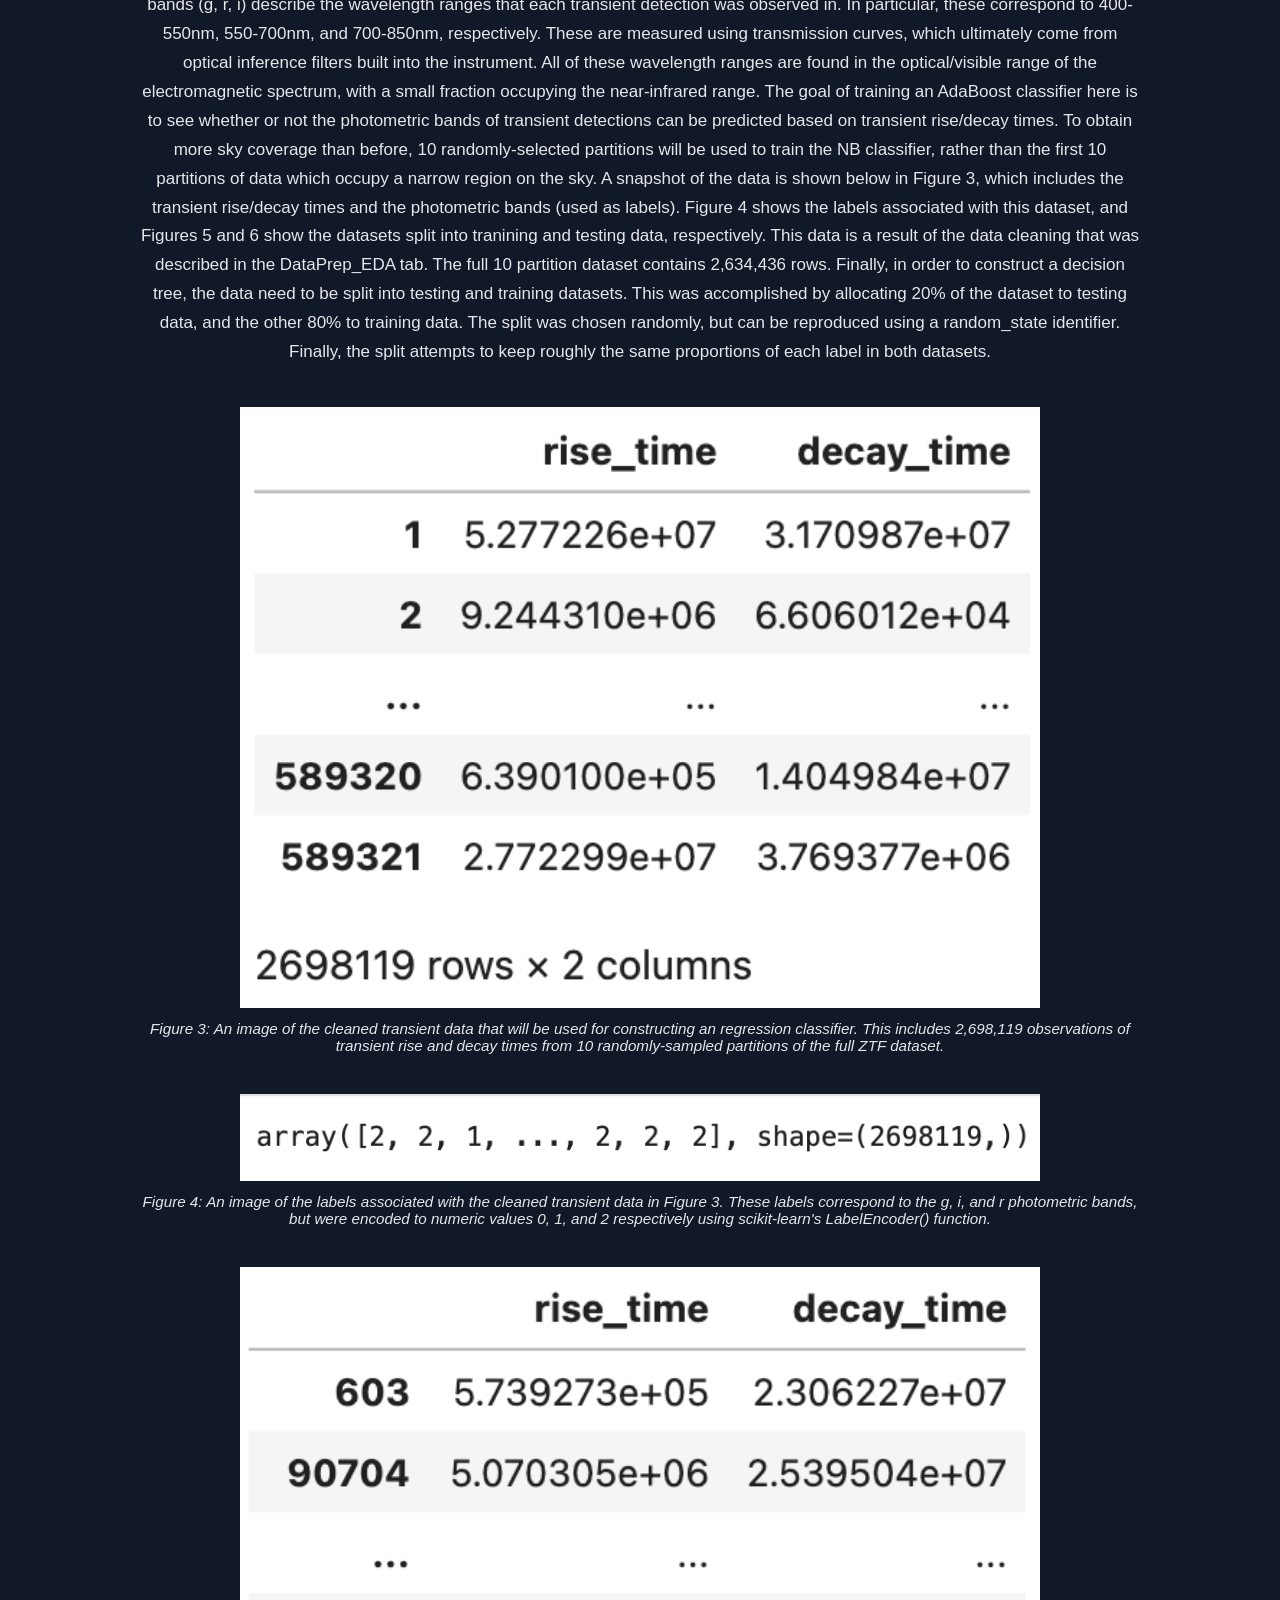
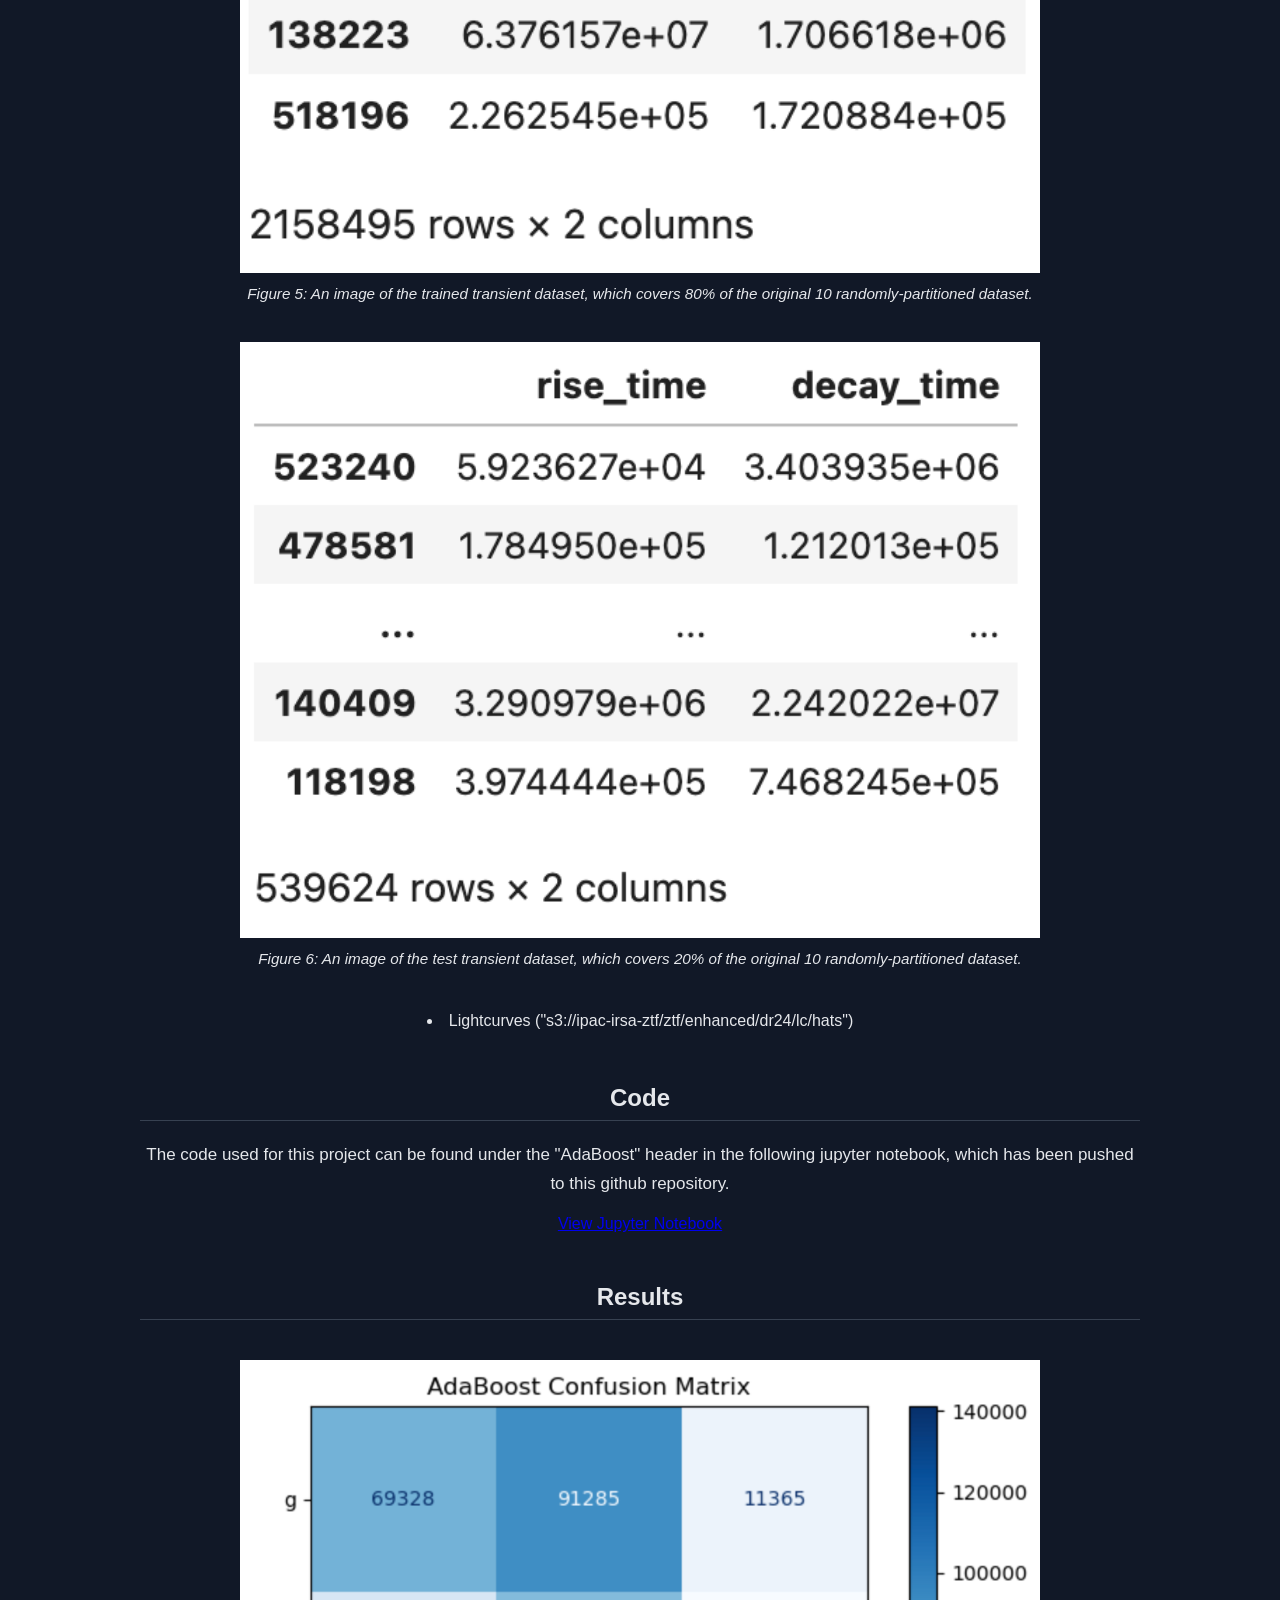
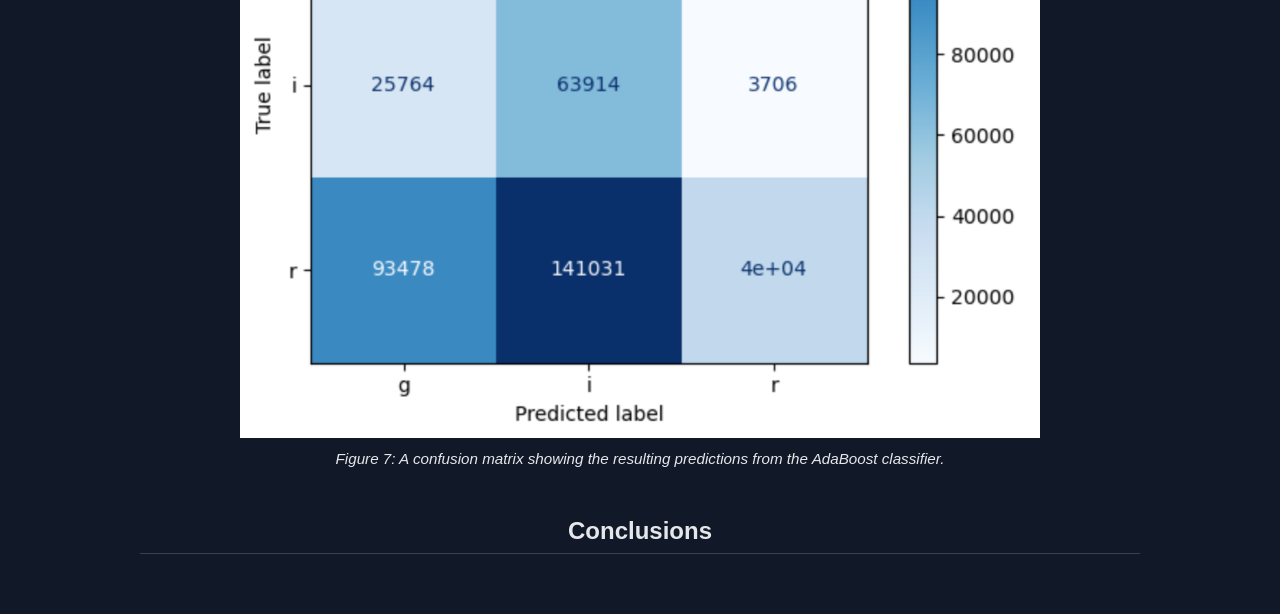
==== commit 970e63af: "Update AdaBoosting.html" ====
--- a/AdaBoosting.html
+++ b/AdaBoosting.html
@@ -131,10 +131,10 @@
         <h2>Results</h2>
 
         <figure class="eda-figure">
-            <img src="images/regression_test_data.png" 
-                 alt="Labels">
+            <img src="images/adaboost_cm.png" 
+                 alt="AdaBoost Confusion Matrix">
             <figcaption>
-                Figure 6: An image of the test transient dataset, which covers 20% of the original 10 randomly-partitioned dataset.
+                Figure 7: A confusion matrix showing the resulting predictions from the AdaBoost classifier.
             </figcaption>
         </figure>
 
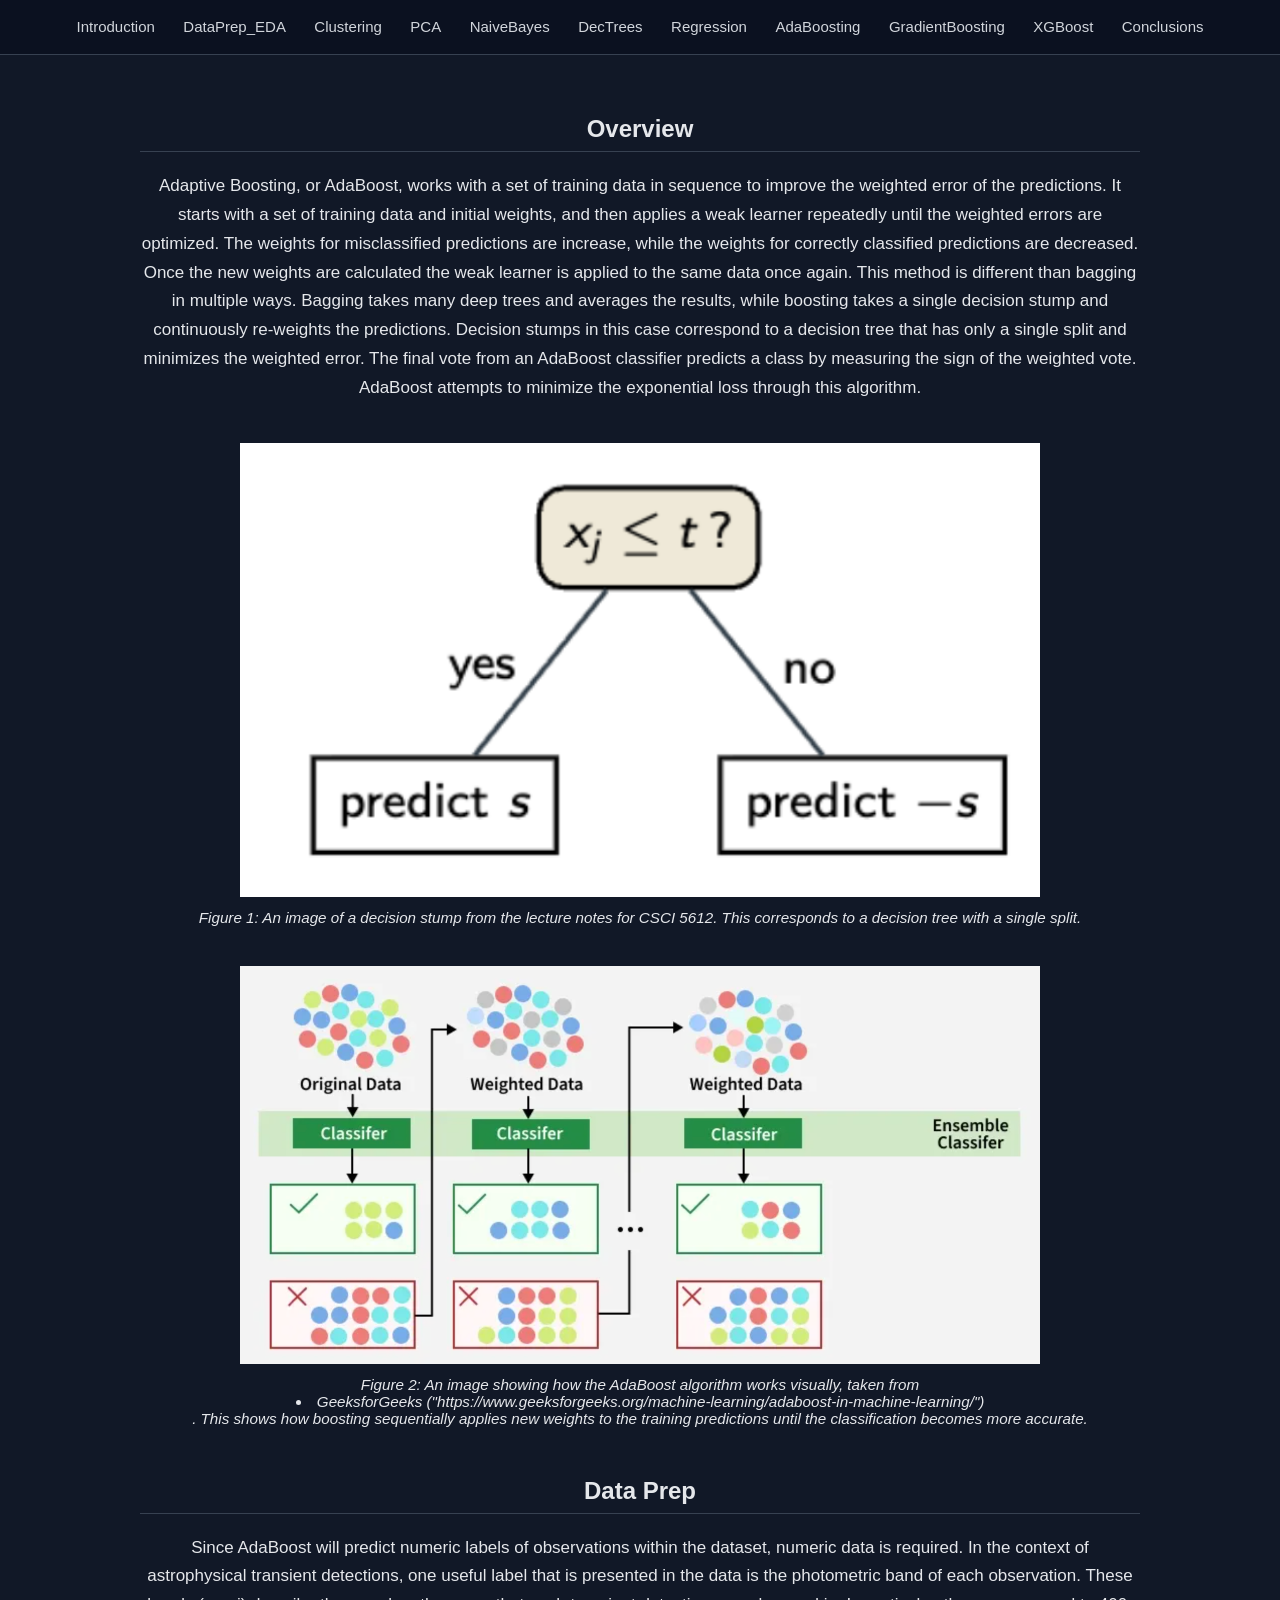
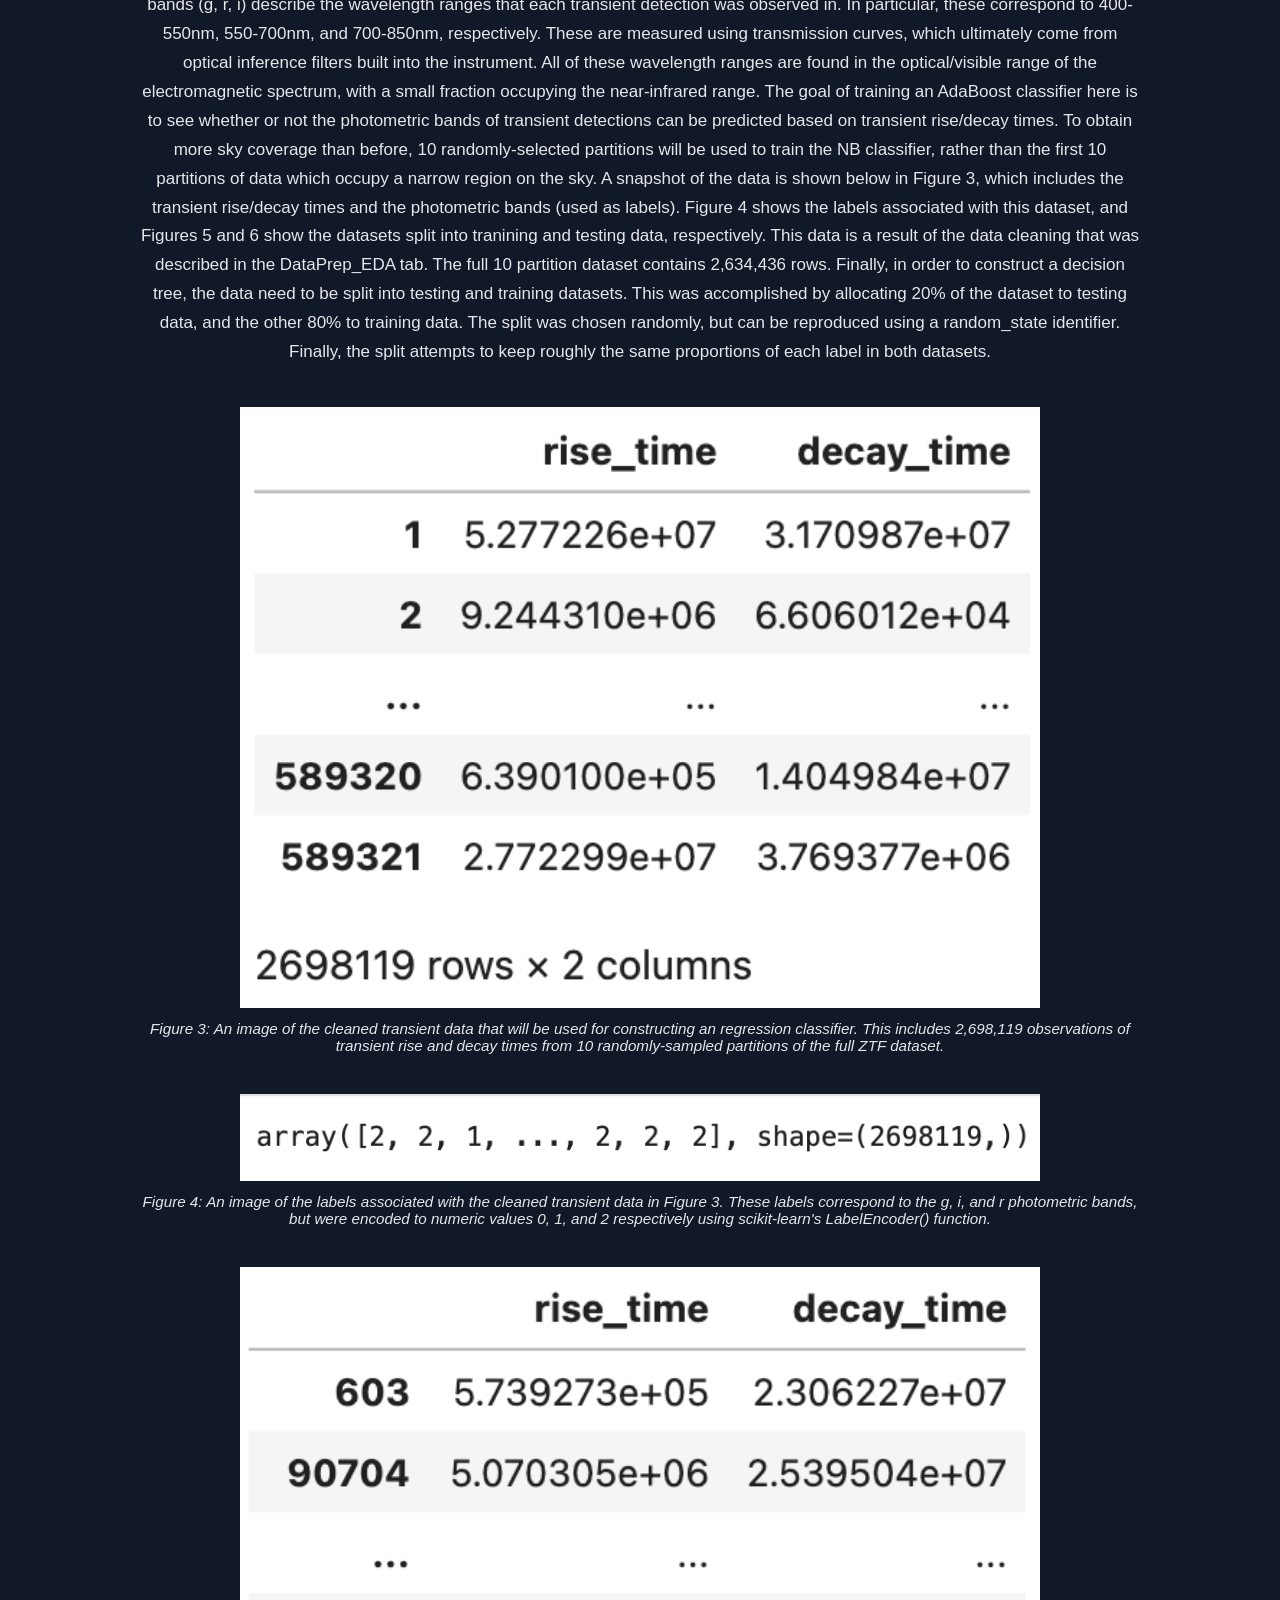
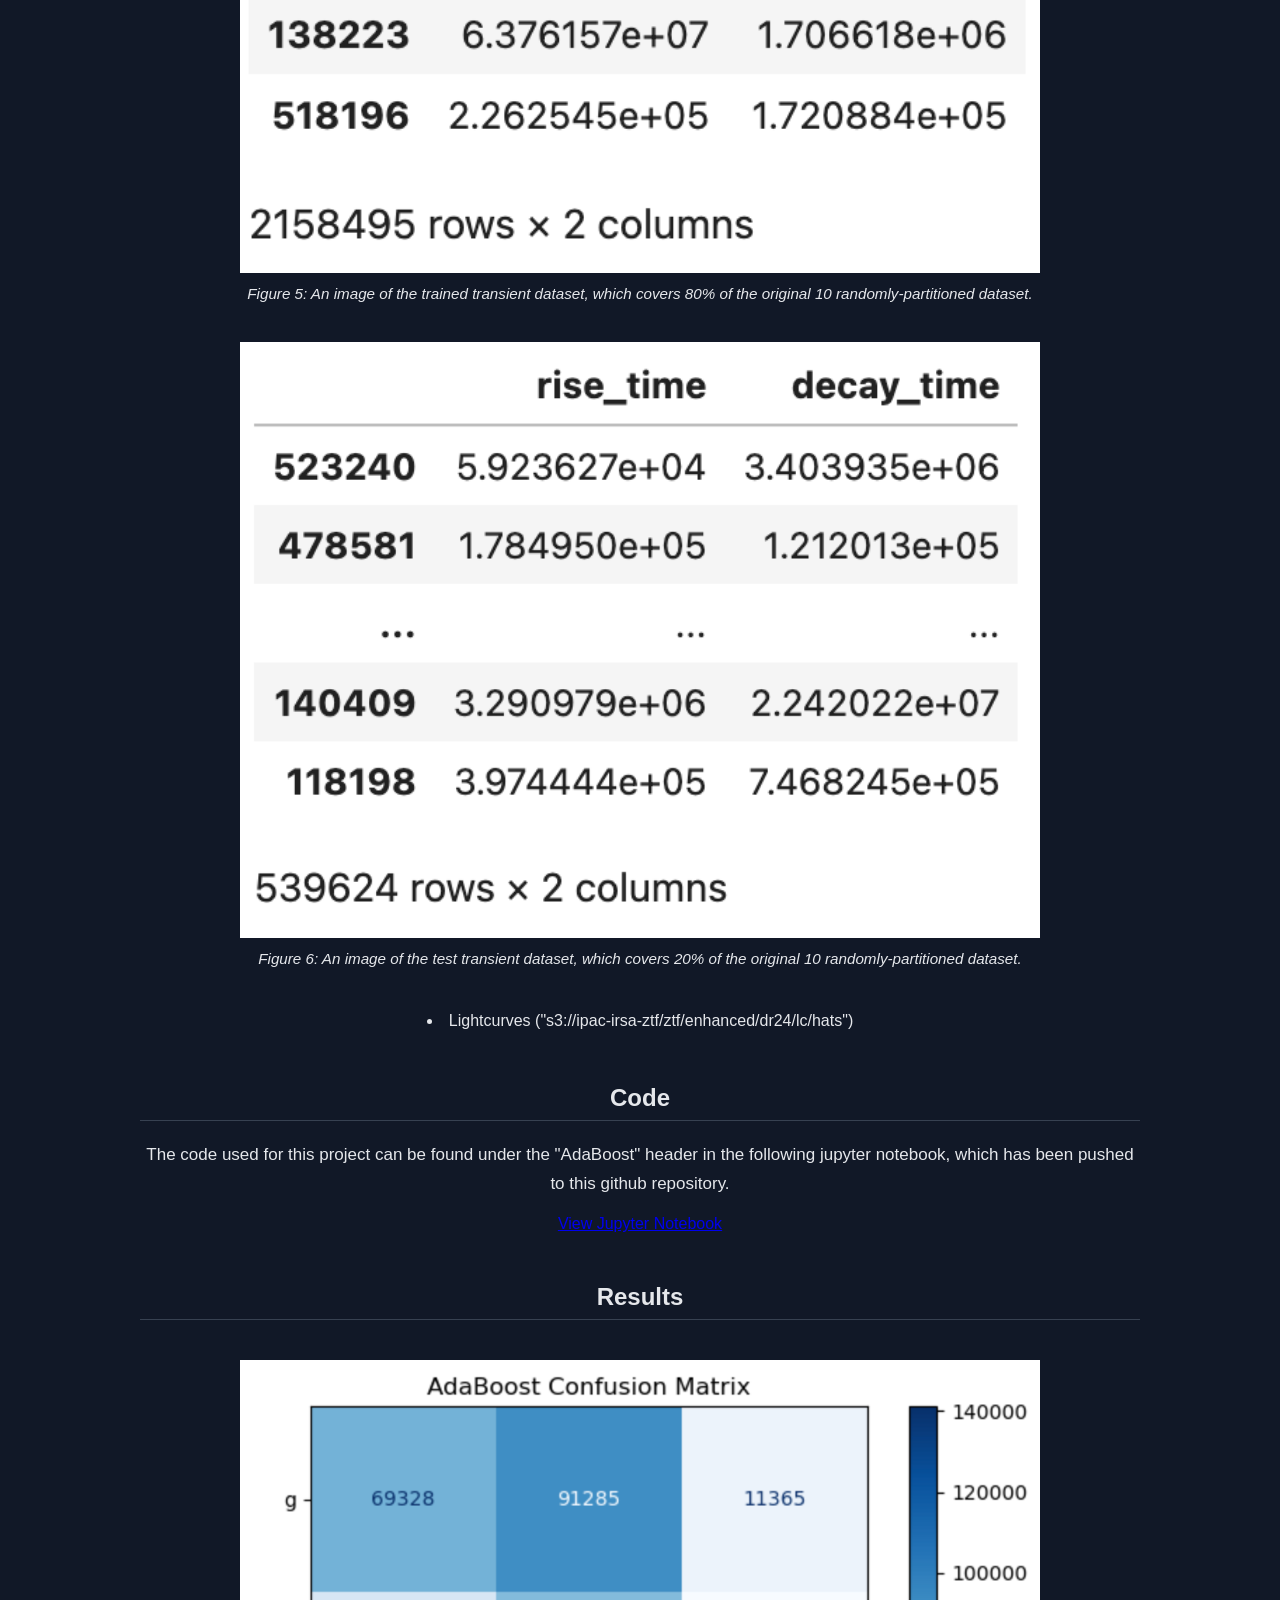
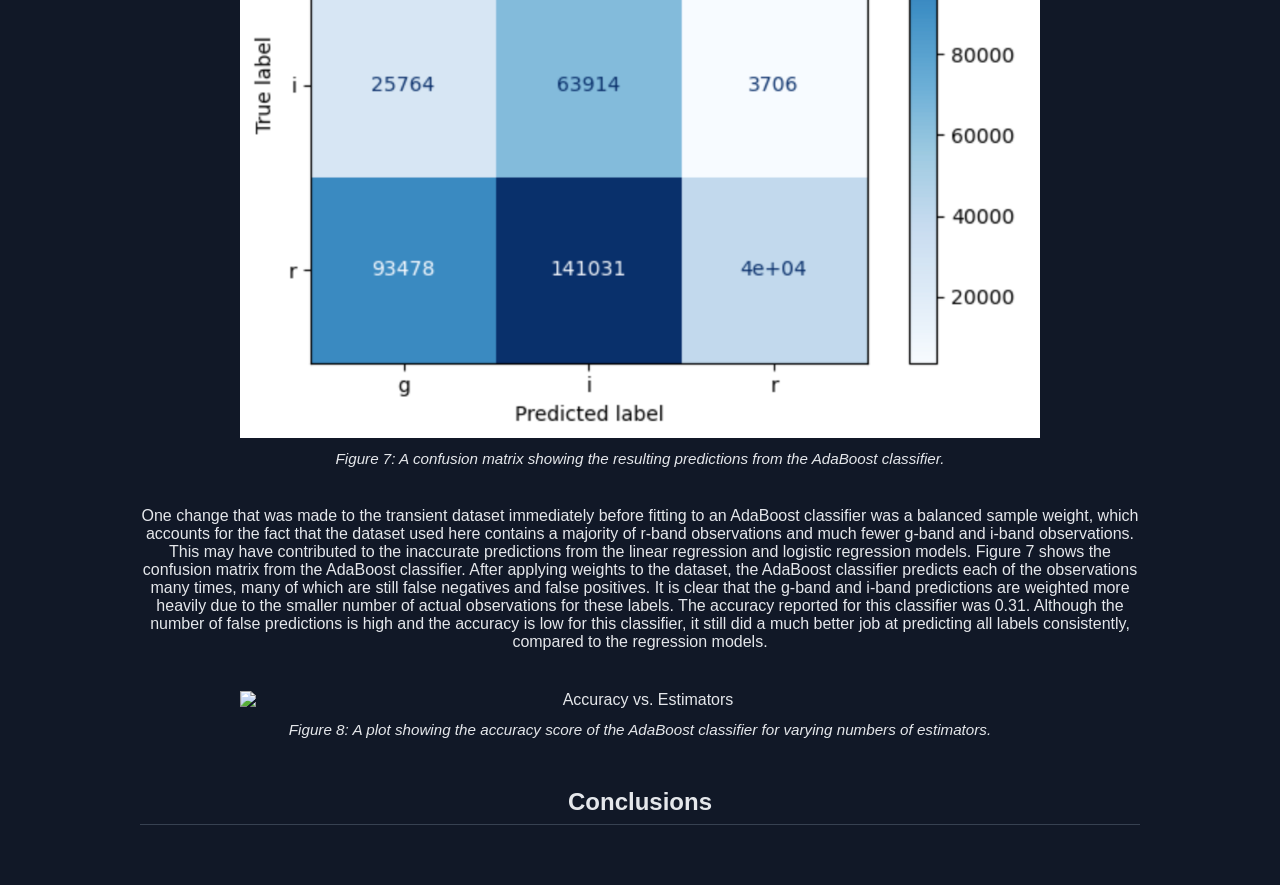
==== commit ae17cb7f: "Update AdaBoosting.html" ====
--- a/AdaBoosting.html
+++ b/AdaBoosting.html
@@ -138,6 +138,23 @@
             </figcaption>
         </figure>
 
+        One change that was made to the transient dataset immediately before fitting to an AdaBoost classifier was a balanced sample weight, which
+        accounts for the fact that the dataset used here contains a majority of r-band observations and much fewer g-band and i-band observations. 
+        This may have contributed to the inaccurate predictions from the linear regression and logistic regression models. Figure 7 shows the confusion
+        matrix from the AdaBoost classifier. After applying weights to the dataset, the AdaBoost classifier predicts each of the observations many times,
+        many of which are still false negatives and false positives. It is clear that the g-band and i-band predictions are weighted more heavily due to the
+        smaller number of actual observations for these labels. The accuracy reported for this classifier was 0.31. Although the number of false predictions is 
+        high and the accuracy is low for this classifier, it still did a much better job at predicting all labels consistently, compared to the regression 
+        models. 
+
+        <figure class="eda-figure">
+            <img src="images/adaboost_estimators.png" 
+                 alt="Accuracy vs. Estimators">
+            <figcaption>
+                Figure 8: A plot showing the accuracy score of the AdaBoost classifier for varying numbers of estimators.
+            </figcaption>
+        </figure>
+
         <h2>Conclusions</h2>
 
         <p>
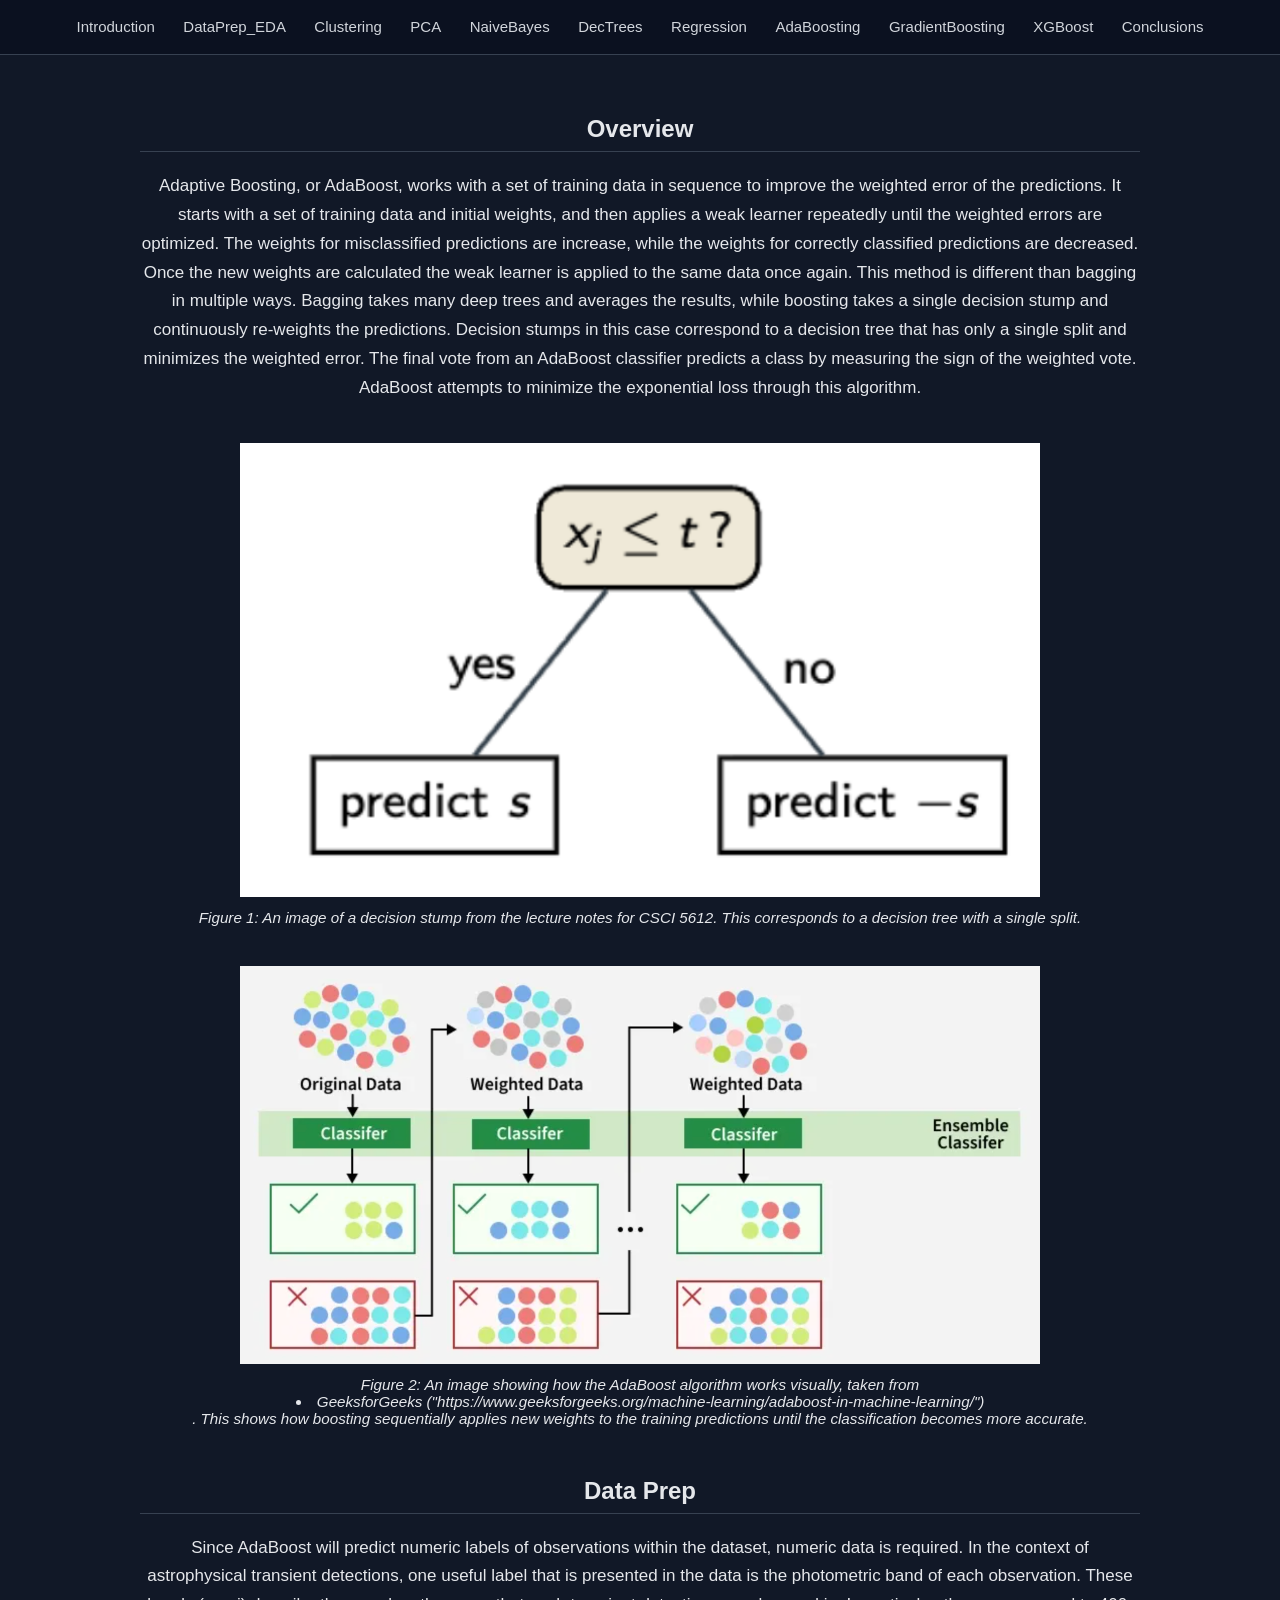
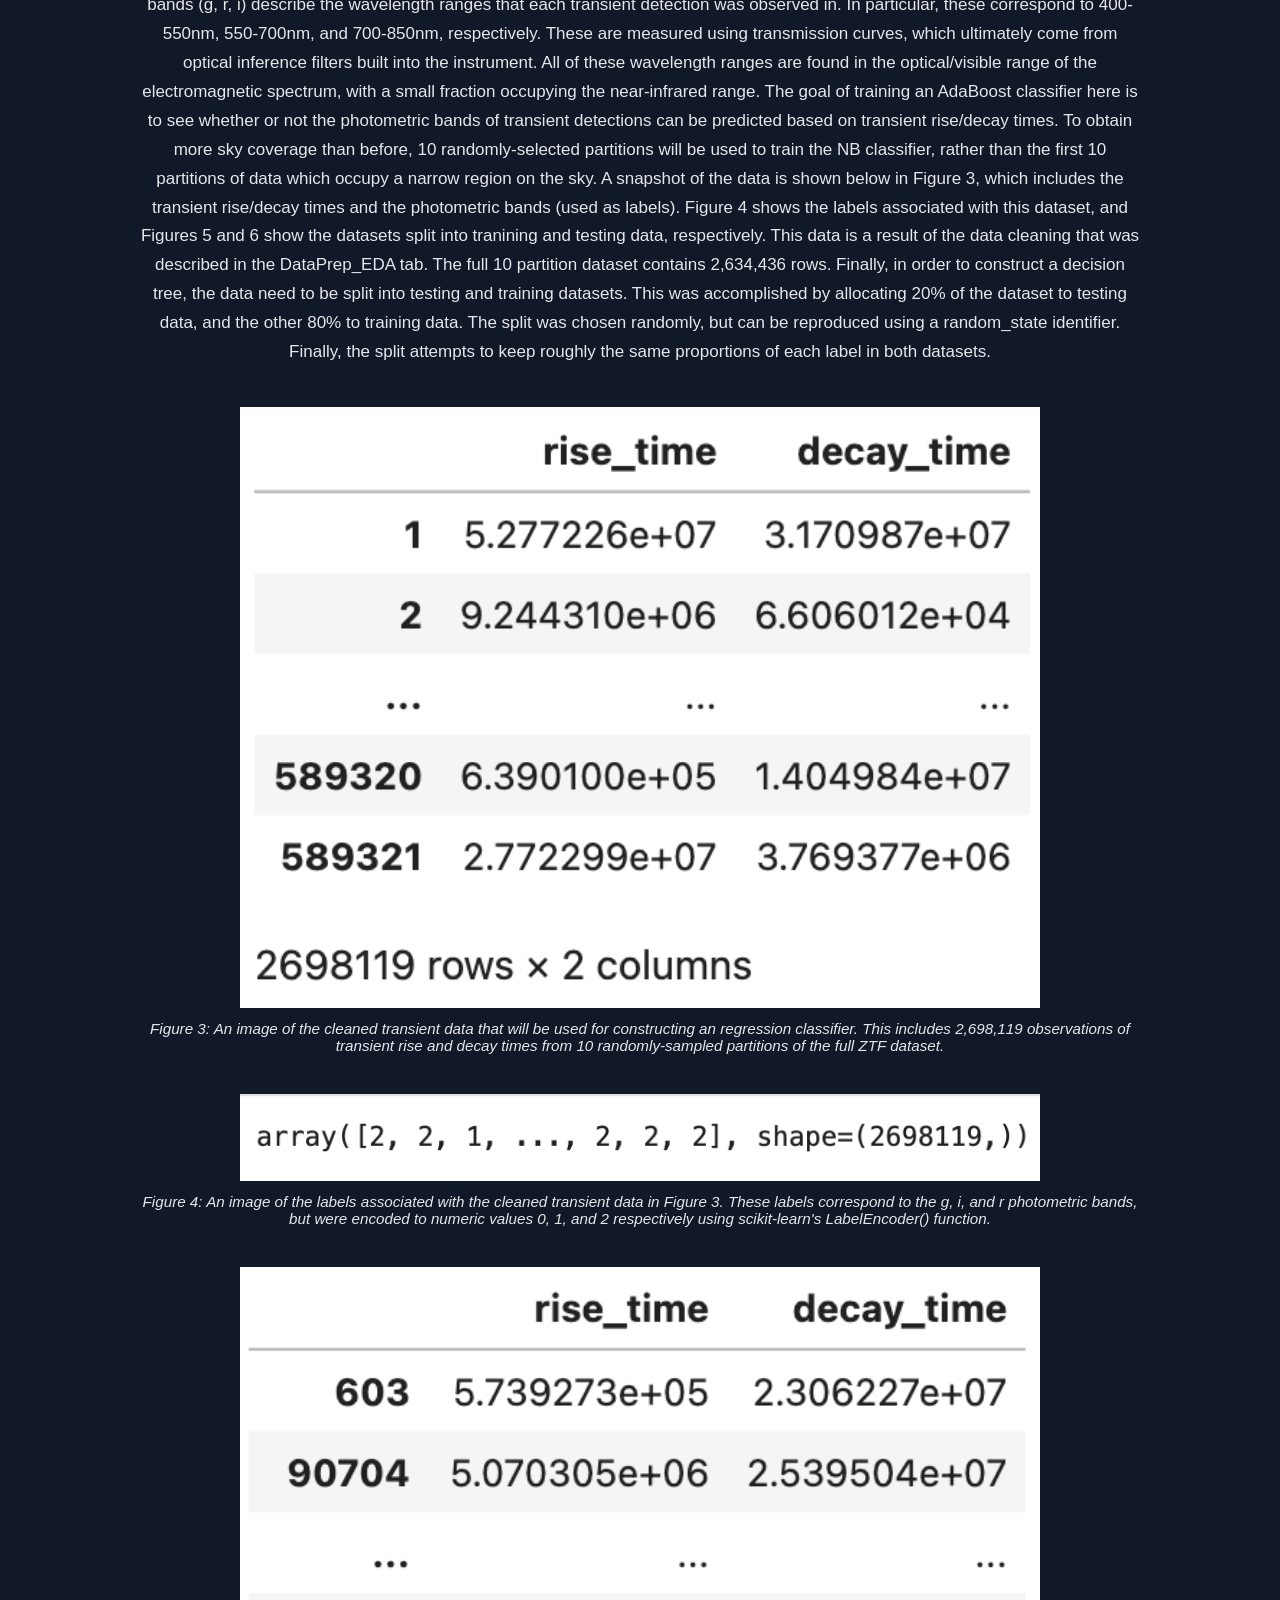
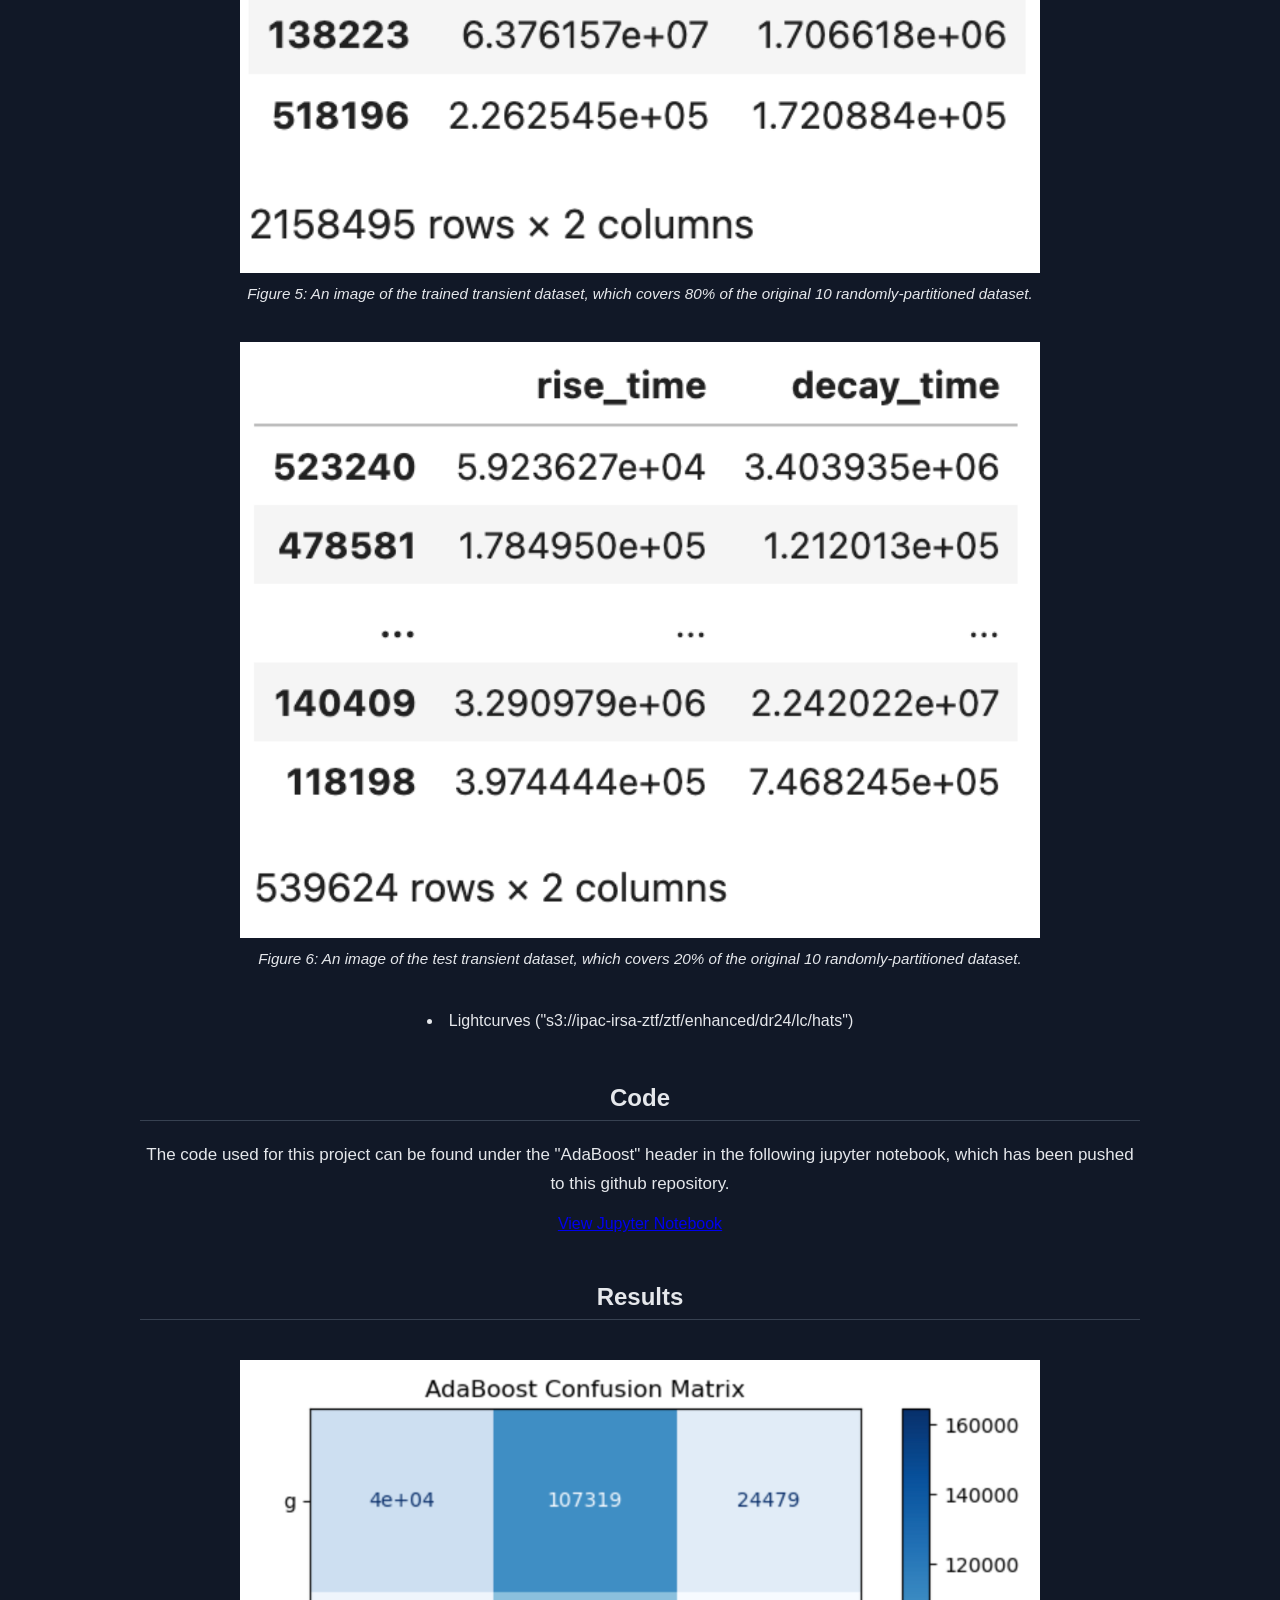
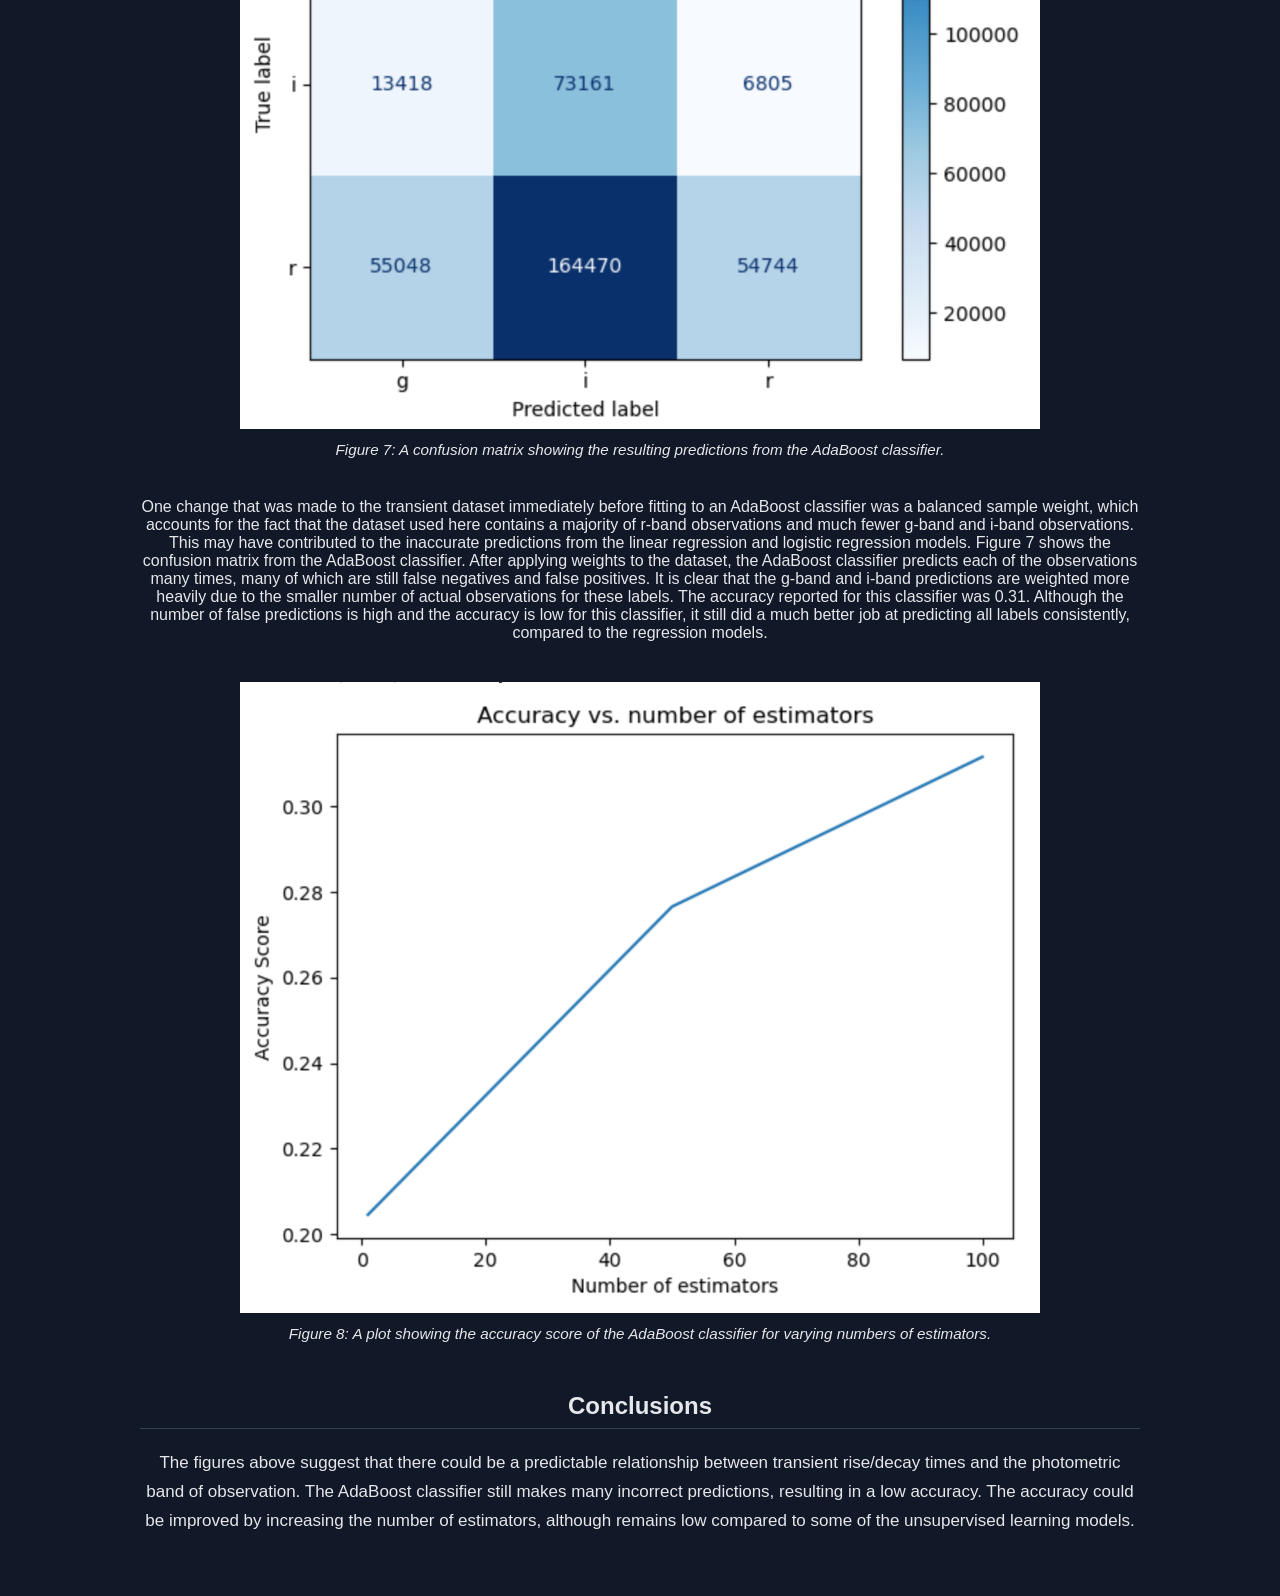
==== commit 75d83c71: "Update AdaBoosting.html" ====
--- a/AdaBoosting.html
+++ b/AdaBoosting.html
@@ -158,5 +158,7 @@
         <h2>Conclusions</h2>
 
         <p>
-
+            The figures above suggest that there could be a predictable relationship between transient rise/decay times and the photometric band of
+            observation. The AdaBoost classifier still makes many incorrect predictions, resulting in a low accuracy. The accuracy could be improved by
+            increasing the number of estimators, although remains low compared to some of the unsupervised learning models. 
         </p>
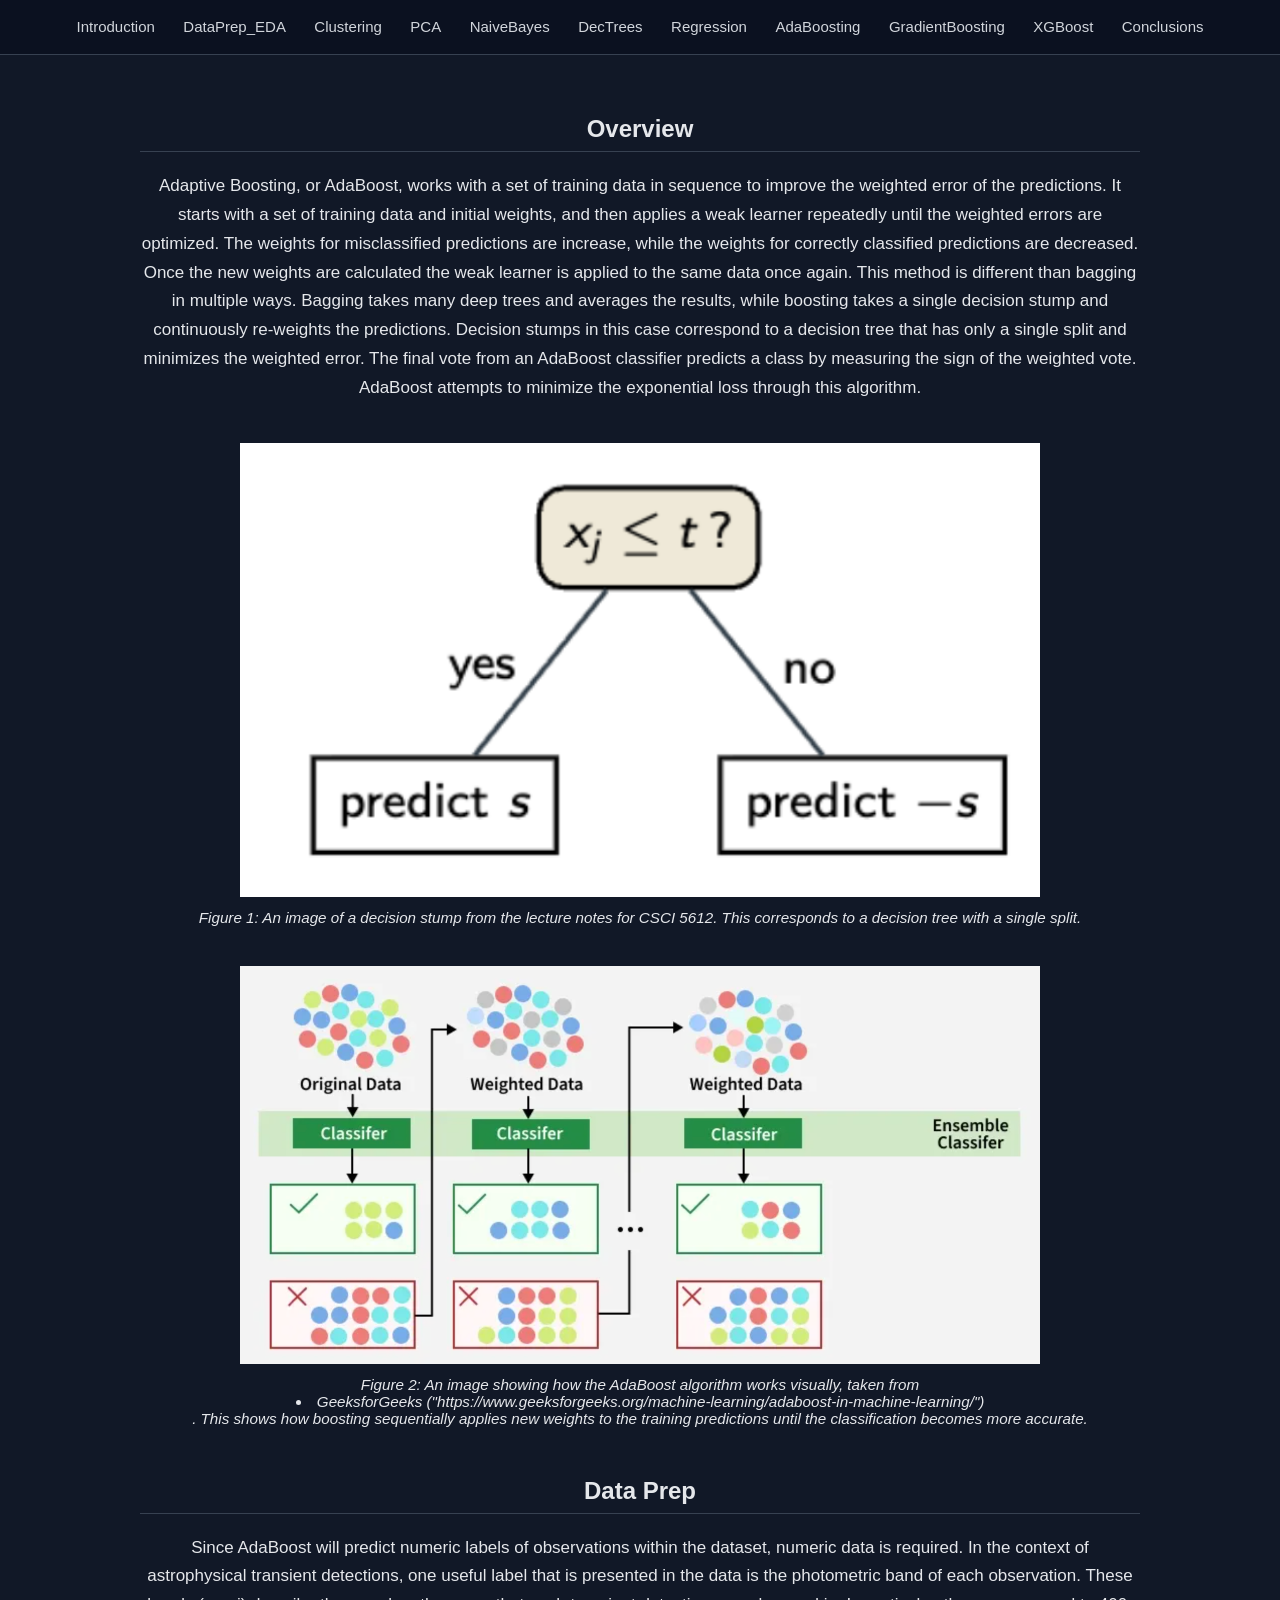
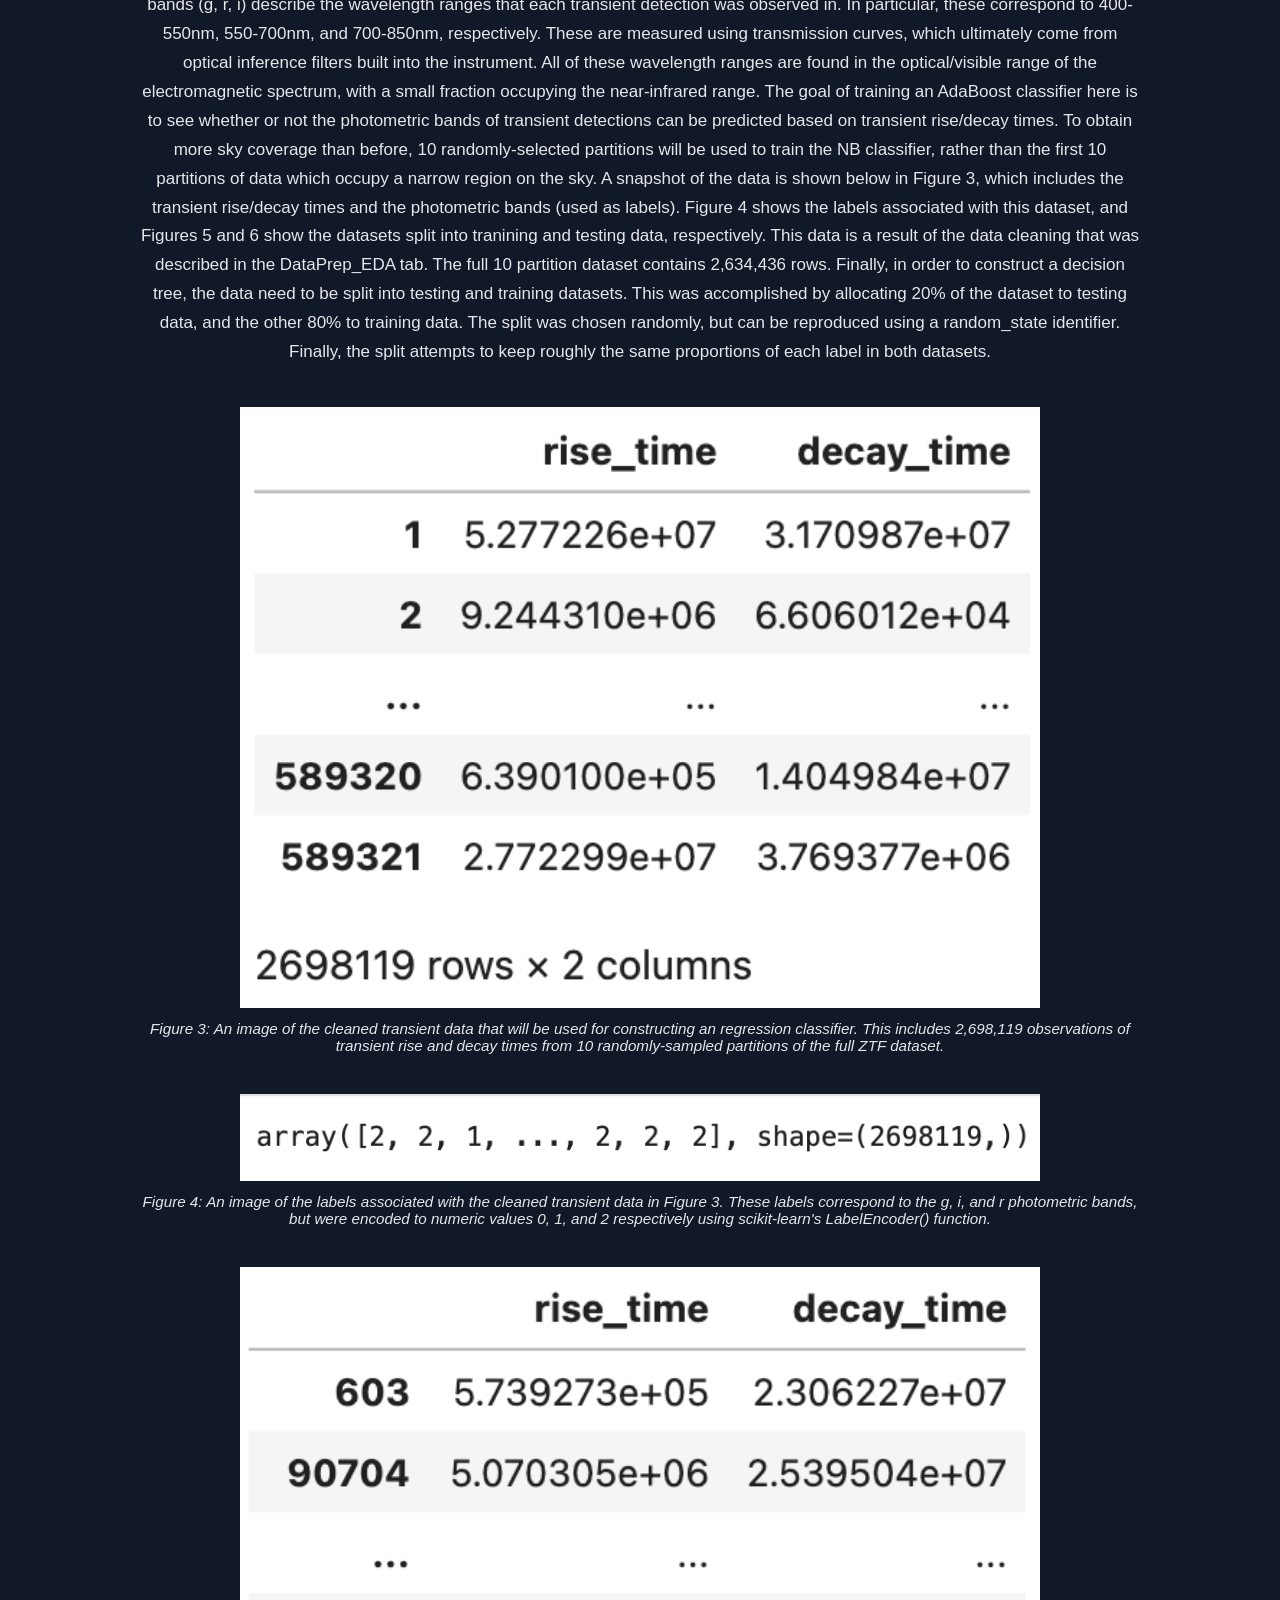
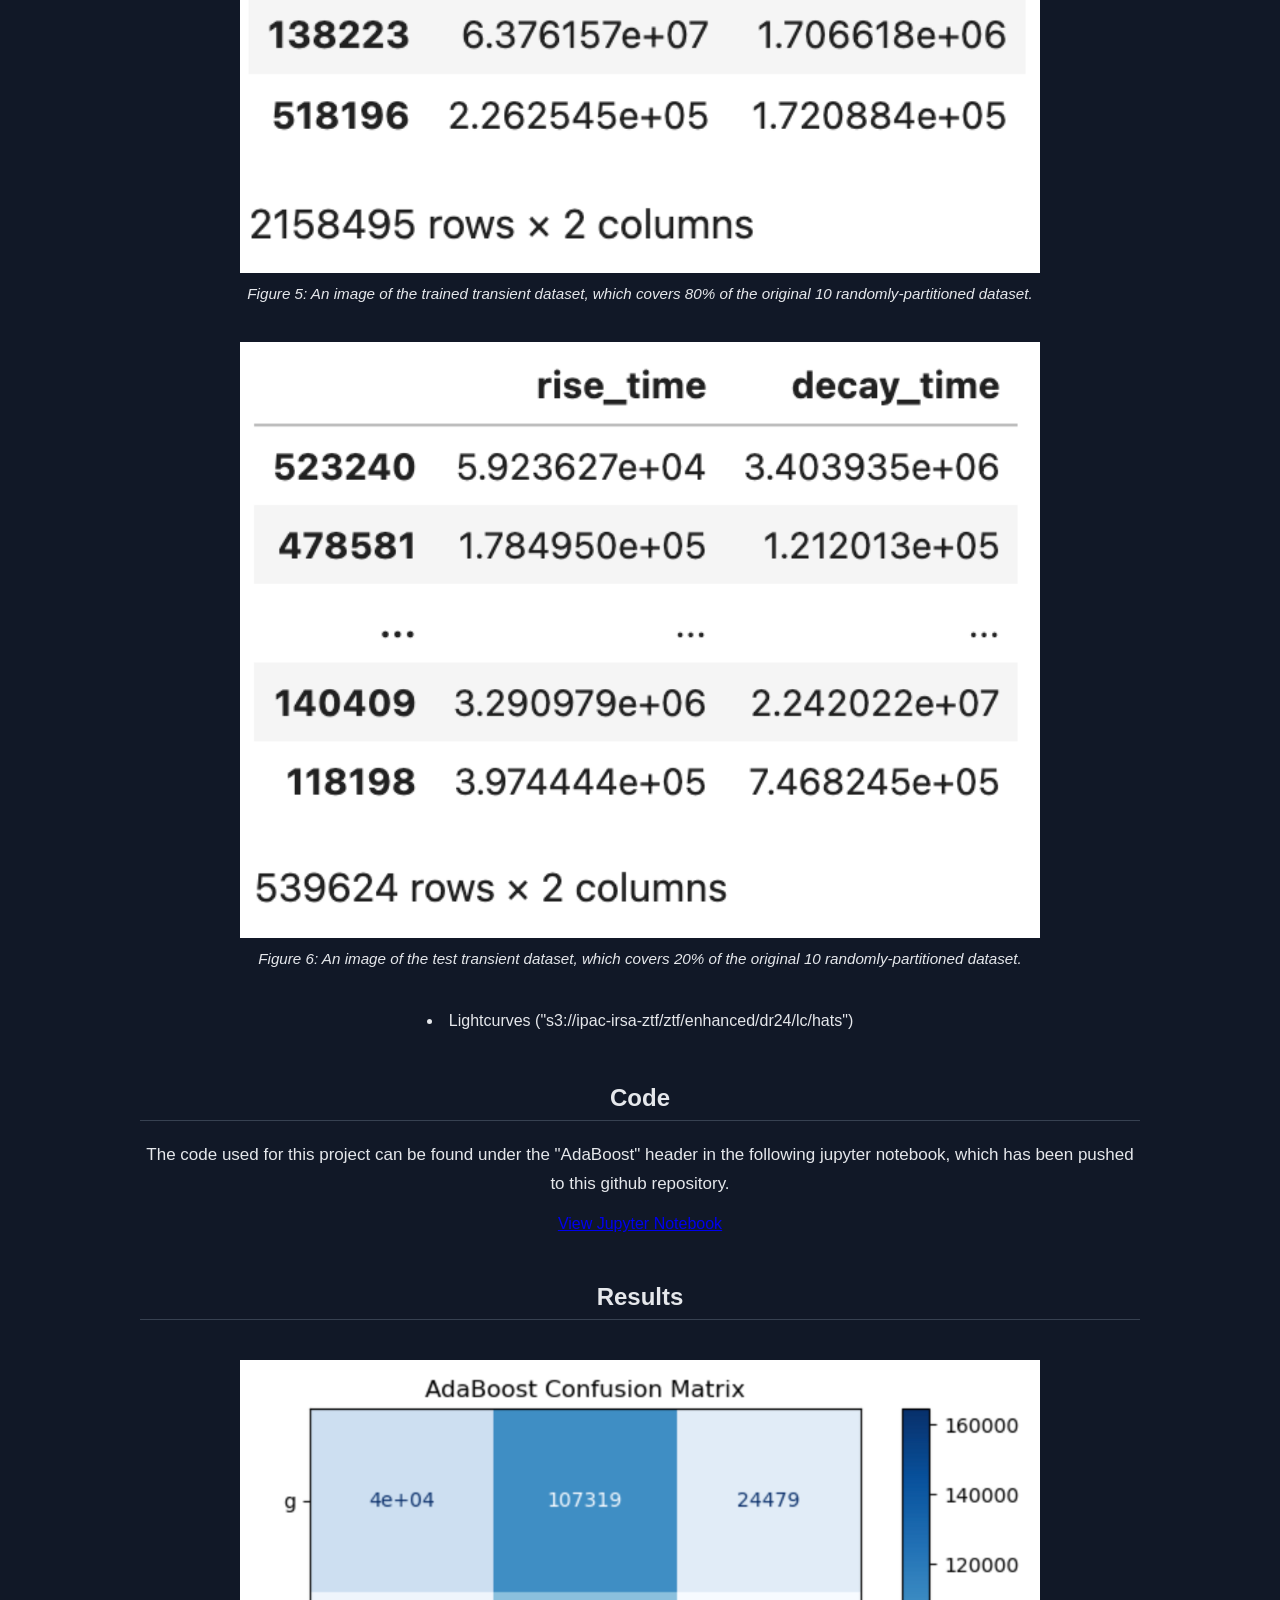
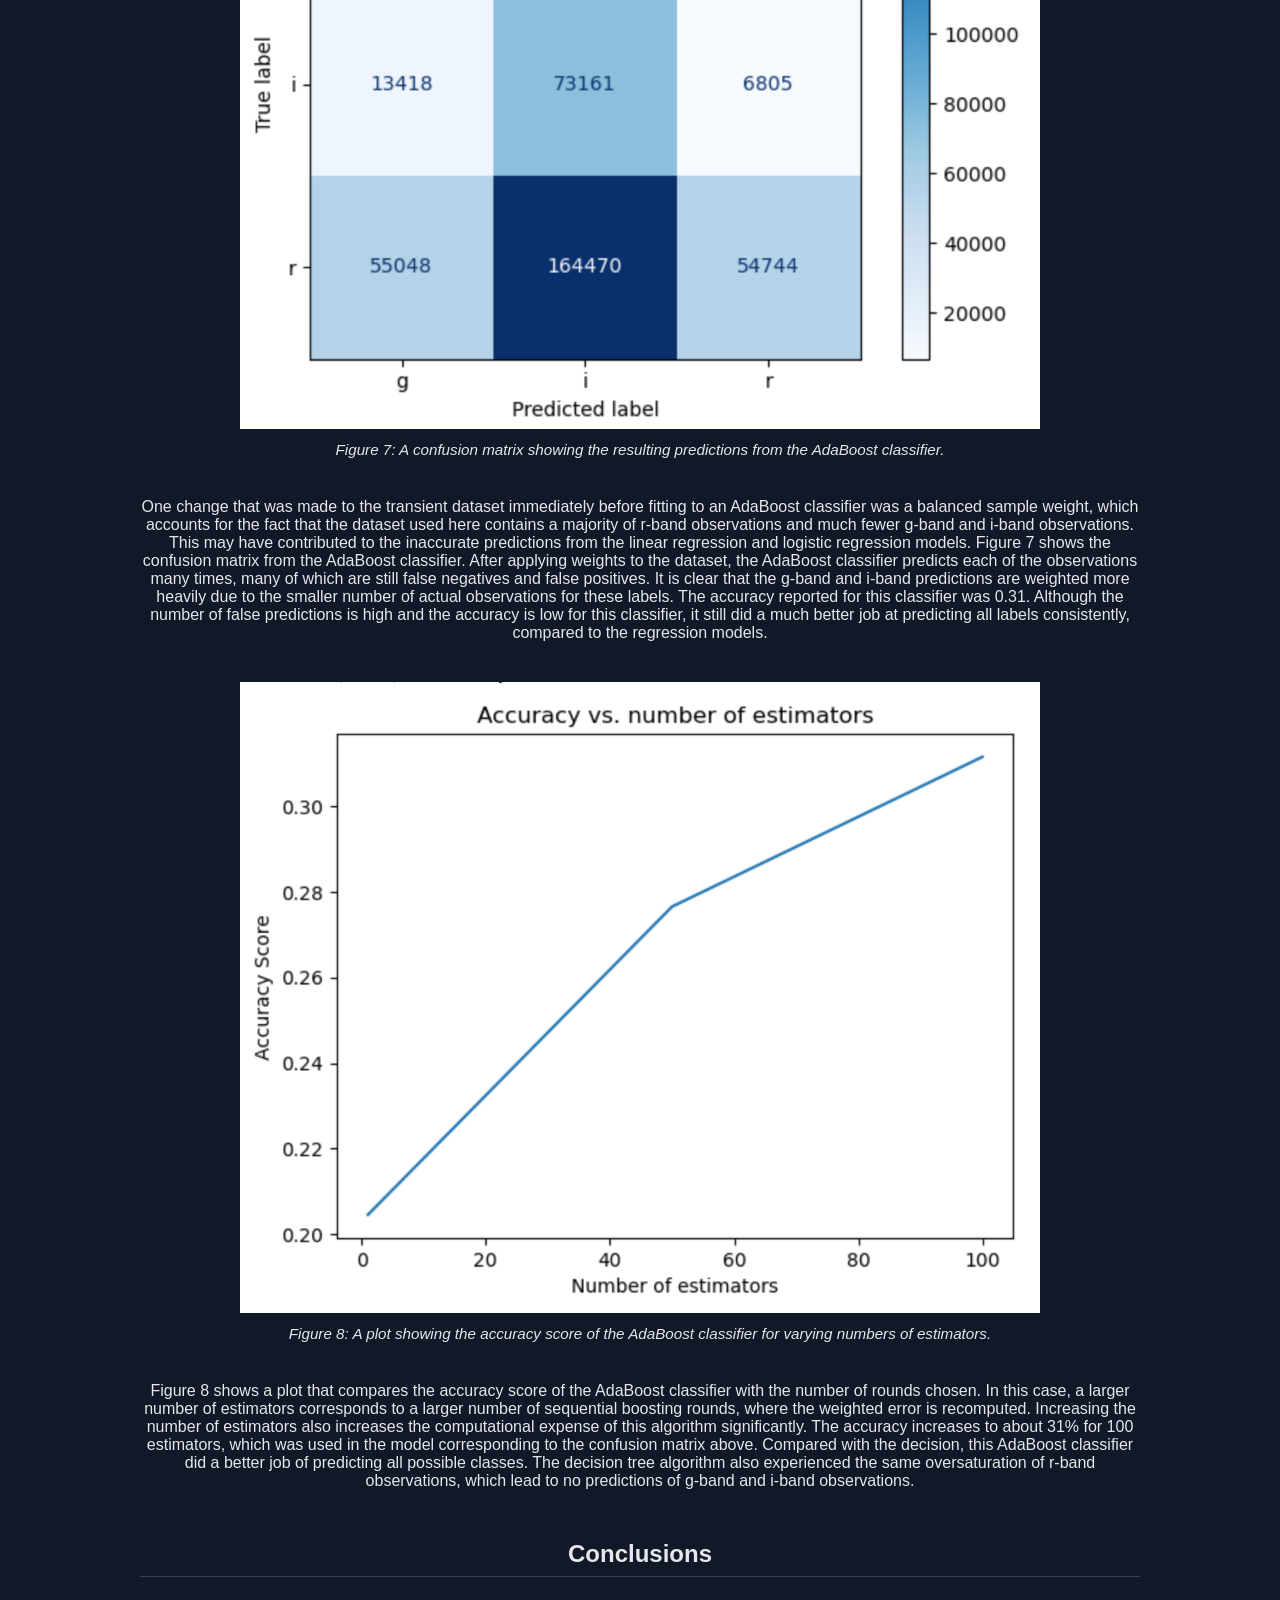
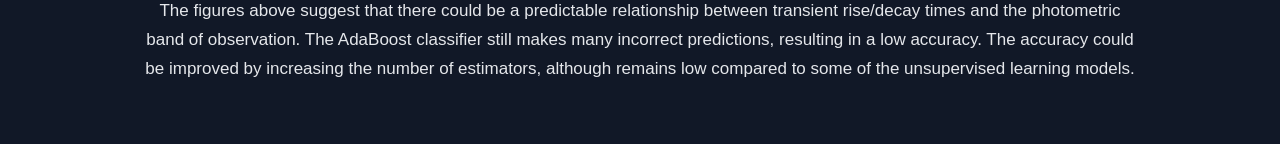
==== commit f99bc78e: "Update AdaBoosting.html" ====
--- a/AdaBoosting.html
+++ b/AdaBoosting.html
@@ -155,6 +155,13 @@
             </figcaption>
         </figure>
 
+        Figure 8 shows a plot that compares the accuracy score of the AdaBoost classifier with the number of rounds chosen. In this case, a larger 
+        number of estimators corresponds to a larger number of sequential boosting rounds, where the weighted error is recomputed. Increasing the 
+        number of estimators also increases the computational expense of this algorithm significantly. The accuracy increases to about 31% for 100
+        estimators, which was used in the model corresponding to the confusion matrix above. Compared with the decision, this AdaBoost classifier did
+        a better job of predicting all possible classes. The decision tree algorithm also experienced the same oversaturation of r-band observations,
+        which lead to no predictions of g-band and i-band observations. 
+
         <h2>Conclusions</h2>
 
         <p>
